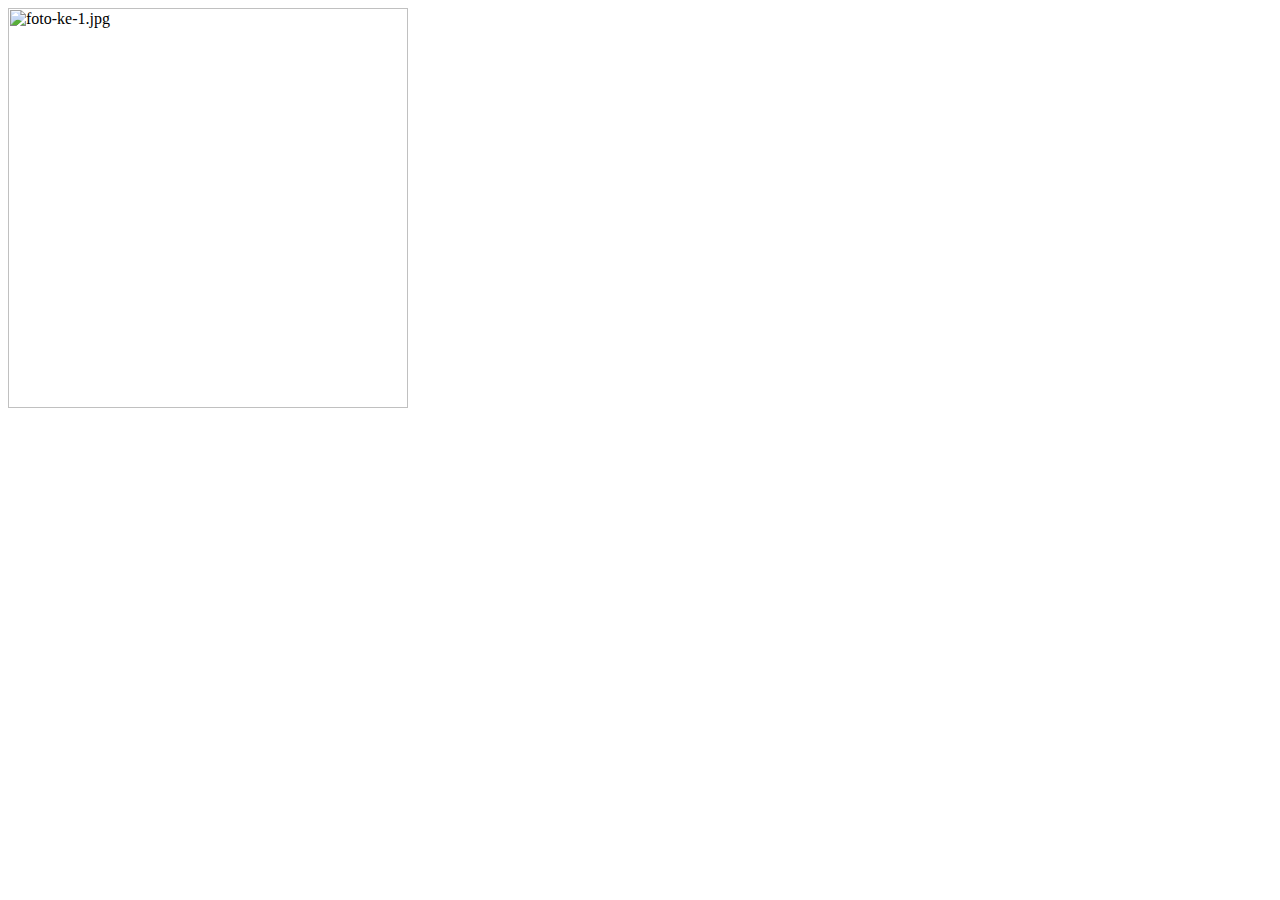
==== fotogaleri.html @ a38871fb "Add files via upload" ====
<html lang="en">
<head>
	<meta charset="UTF-8">
	<meta http-equiv="X-UA-Compatible" content="IE=edge">
	<meta name="viewport" content="width=device-width, initial-scale=1.0">
	<title>Document</title>
</head>
<body>
	<img src="https://i.piclaya.com/images/foto-ke-1.jpg" alt="foto-ke-1.jpg" style="height:400px;width:400px;"/>
</body>
</!DOCTYPE html>
<html>
<head>
	<title></title>
</head>
<body>

</body>
</html>
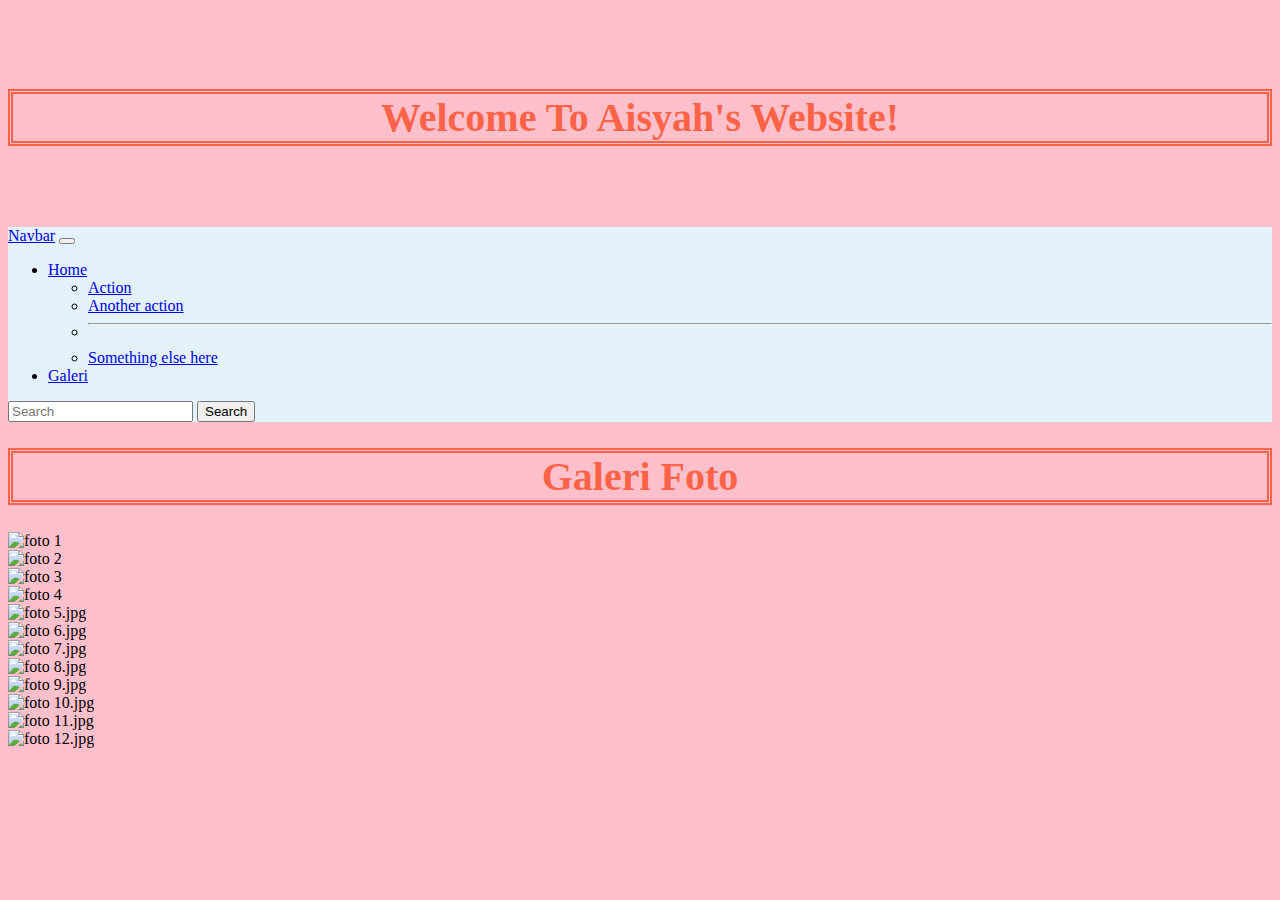
==== commit d346207b: "Add files via upload" ====
--- a/fotogaleri.html
+++ b/fotogaleri.html
@@ -1,19 +1,72 @@
-<html lang="en">
+<!DOCTYPE html>
+<html>
 <head>
-	<meta charset="UTF-8">
-	<meta http-equiv="X-UA-Compatible" content="IE=edge">
-	<meta name="viewport" content="width=device-width, initial-scale=1.0">
-	<title>Document</title>
+	<title>HTML dan CSS Pertemuan 5</title>
+	<link href="https://cdn.jsdelivr.net/npm/bootstrap@5.0.0-beta1/dist/css/bootstrap.min.css" rel="stylesheet" integrity="sha384-giJF6kkoqNQ00vy+HMDP7azOuL0xtbfIcaT9wjKHr8RbDVddVHyTfAAsrekwKmP1" crossorigin="anonymous">
+	<link rel="stylesheet" type="text/css" href="cssnih.css"
 </head>
 <body>
-	<img src="https://i.piclaya.com/images/foto-ke-1.jpg" alt="foto-ke-1.jpg" style="height:400px;width:400px;"/>
-</body>
-</!DOCTYPE html>
-<html>
-<head>
-	<title></title>
-</head>
-<body>
+<div class="container-fluid">
+	<div class="container-lg bg-succes text-white text-center">
+		<br/>
+			<br/>
+		<br/>
+			<h1>Welcome To Aisyah's Website!</h1>
+		<br/>
+			<br/>
+		<br/>
+	</div>
+</div>
+
+<div class="container-fluid">
+<nav class="navbar navbar-expand-lg navbar-light" style="background-color: #e3f2fd;">
+  <div class="container-fluid">
+    <a class="navbar-brand" href="#">Navbar</a>
+    <button class="navbar-toggler" type="button" data-bs-toggle="collapse" data-bs-target="#navbarSupportedContent" aria-controls="navbarSupportedContent" aria-expanded="false" aria-label="Toggle navigation">
+      <span class="navbar-toggler-icon"></span>
+    </button>
+    <div class="collapse navbar-collapse" id="navbarSupportedContent">
+      <ul class="navbar-nav me-auto mb-2 mb-lg-0">
+        <li class="nav-item">
+          <a class="nav-link active" aria-current="page" href="index.html">Home</a>
+        </li>
+          <ul class="dropdown-menu" aria-labelledby="navbarDropdown">
+            <li><a class="dropdown-item" href="#">Action</a></li>
+            <li><a class="dropdown-item" href="#">Another action</a></li>
+            <li><hr class="dropdown-divider"></li>
+            <li><a class="dropdown-item" href="#">Something else here</a></li>
+          </ul>
+        </li>
+        <li class="nav-item">
+            <a class="nav-link" href="fotogaleri.html">Galeri</a>
+        </li>
+      </ul>
+      <form class="d-flex">
+        <input class="form-control me-2" type="search" placeholder="Search" aria-label="Search">
+        <button class="btn btn-outline-success" type="submit">Search</button>
+        </form>
+      </div>
+    </div>
+</nav>
+</div>
+<h1> Galeri Foto</h1>
+<div class="row">
+  <div class="col"><img src="foto 1.jpg" alt="foto 1" class="img-thumbnail"></div>
+  <div class="col"><img src="foto 2.jpg" alt="foto 2" class="img-thumbnail"></div>
+  <div class="col"><img src="foto 3.jpg" alt="foto 3" class="img-thumbnail"></div>
+  <div class="col"><img src="foto 4.jpg" alt="foto 4" class="img-thumbnail"></div>
+</div>
+<div class="row">
+  <div class="col"><img src="foto 5.jpg" alt="foto 5.jpg" class="img-thumbnail"></div>
+  <div class="col"><img src="foto 6.jpg" alt="foto 6.jpg" class="img-thumbnail"></div>
+  <div class="col"><img src="foto 7.jpg" alt="foto 7.jpg" class="img-thumbnail"></div>
+  <div class="col"><img src="foto 8.jpg" alt="foto 8.jpg" class="img-thumbnail"></div>
+</div>
+<div class="row">
+  <div class="col"><img src="foto 9.jpg" alt="foto 9.jpg" class="img-thumbnail"></div>
+  <div class="col"><img src="foto 10.jpg" alt="foto 10.jpg" class="img-thumbnail"></div>
+  <div class="col"><img src="foto 11.jpg" alt="foto 11.jpg" class="img-thumbnail"></div>
+  <div class="col"><img src="foto 12.jpg" alt="foto 12.jpg" class="img-thumbnail"></div>
+</div>
 
 </body>
-</html>--- a/cssnih.css
+++ b/cssnih.css
@@ -0,0 +1,29 @@
+/* CSS Document */
+body{
+		background-color: pink
+}
+h1{
+		color: tomato;
+		font-size: 40px;
+		text-align: center;
+		border-style: double;
+		border-width: thick;
+}
+h3{
+		color: slateblue;
+		font-size: 25PX;
+		text-align: center;
+		border-style: solid;
+		border-width: 1px;
+}
+		table{	color: purple;
+}
+table, th, td{
+  		border: 1px solid orange;
+}
+p.one{
+		color: purple;
+		font-size: 18px;
+		border-style: dotted;
+		border-width: 5px;
+}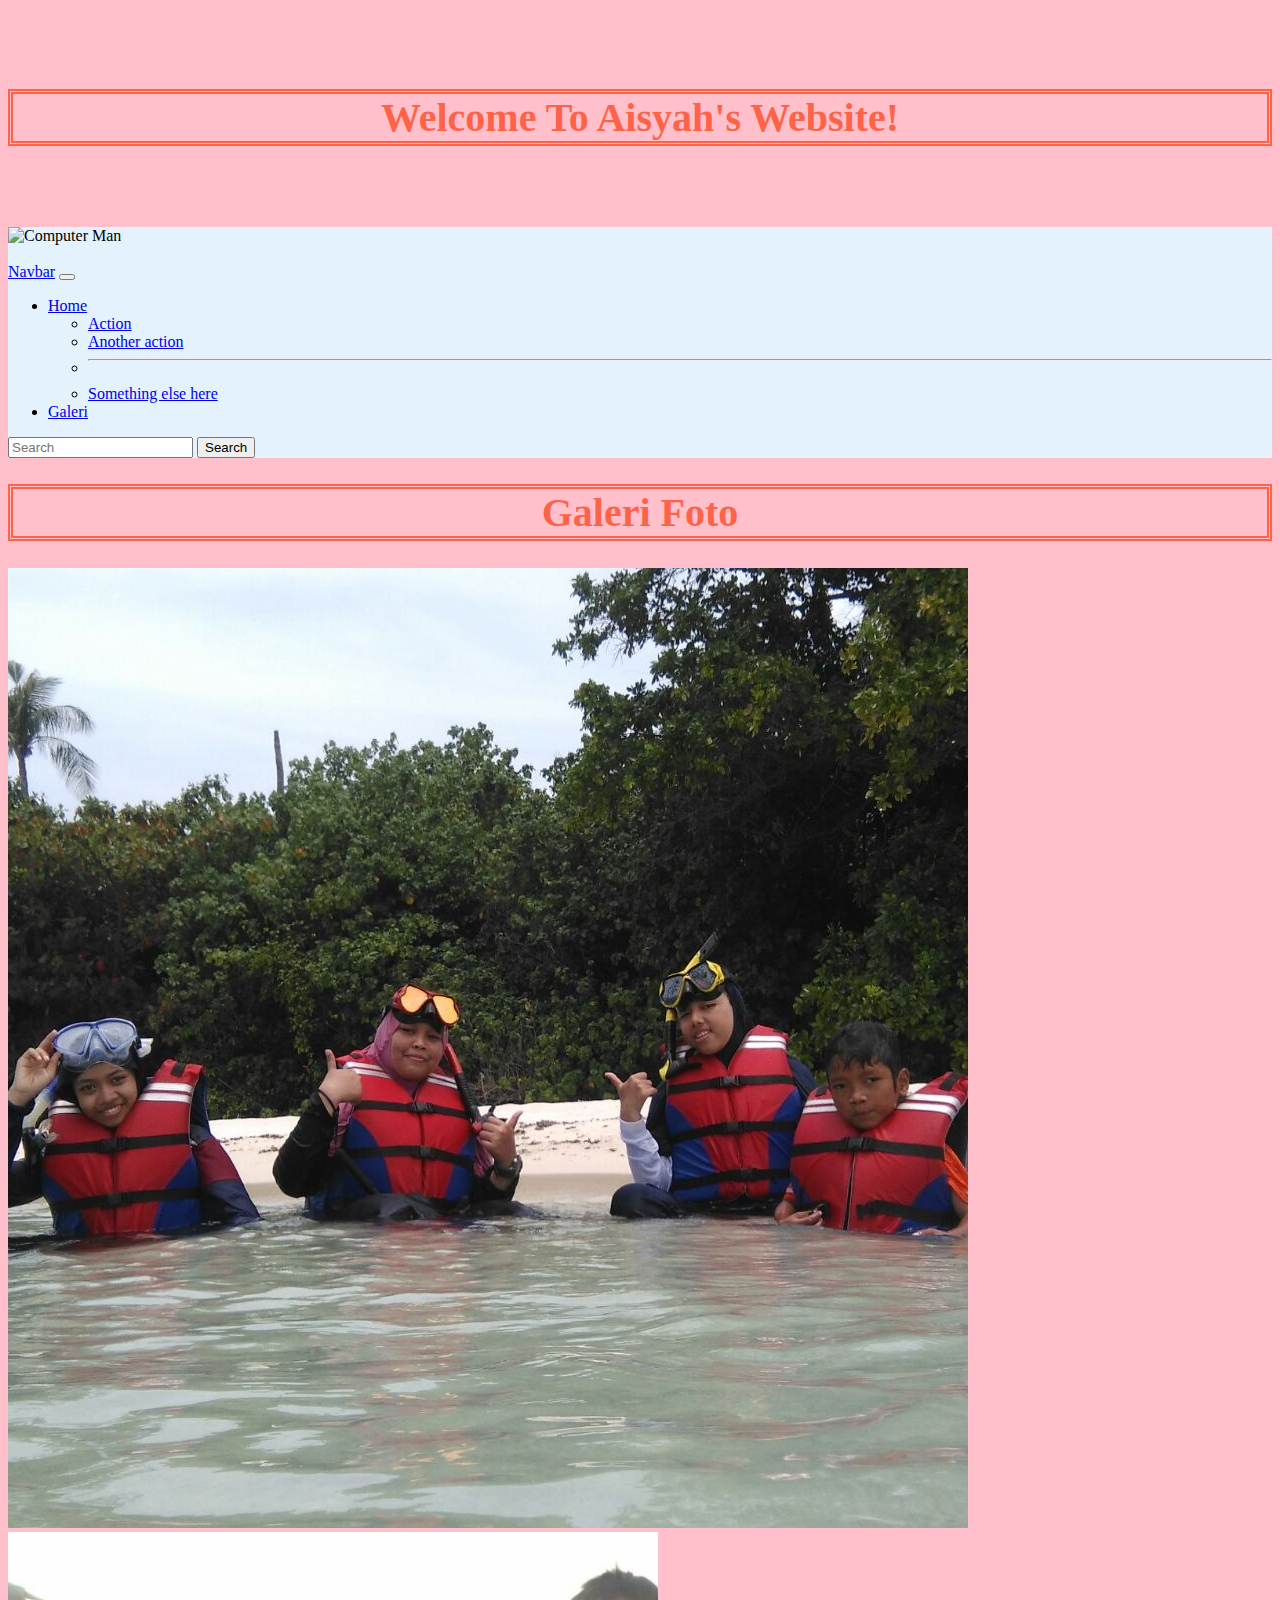
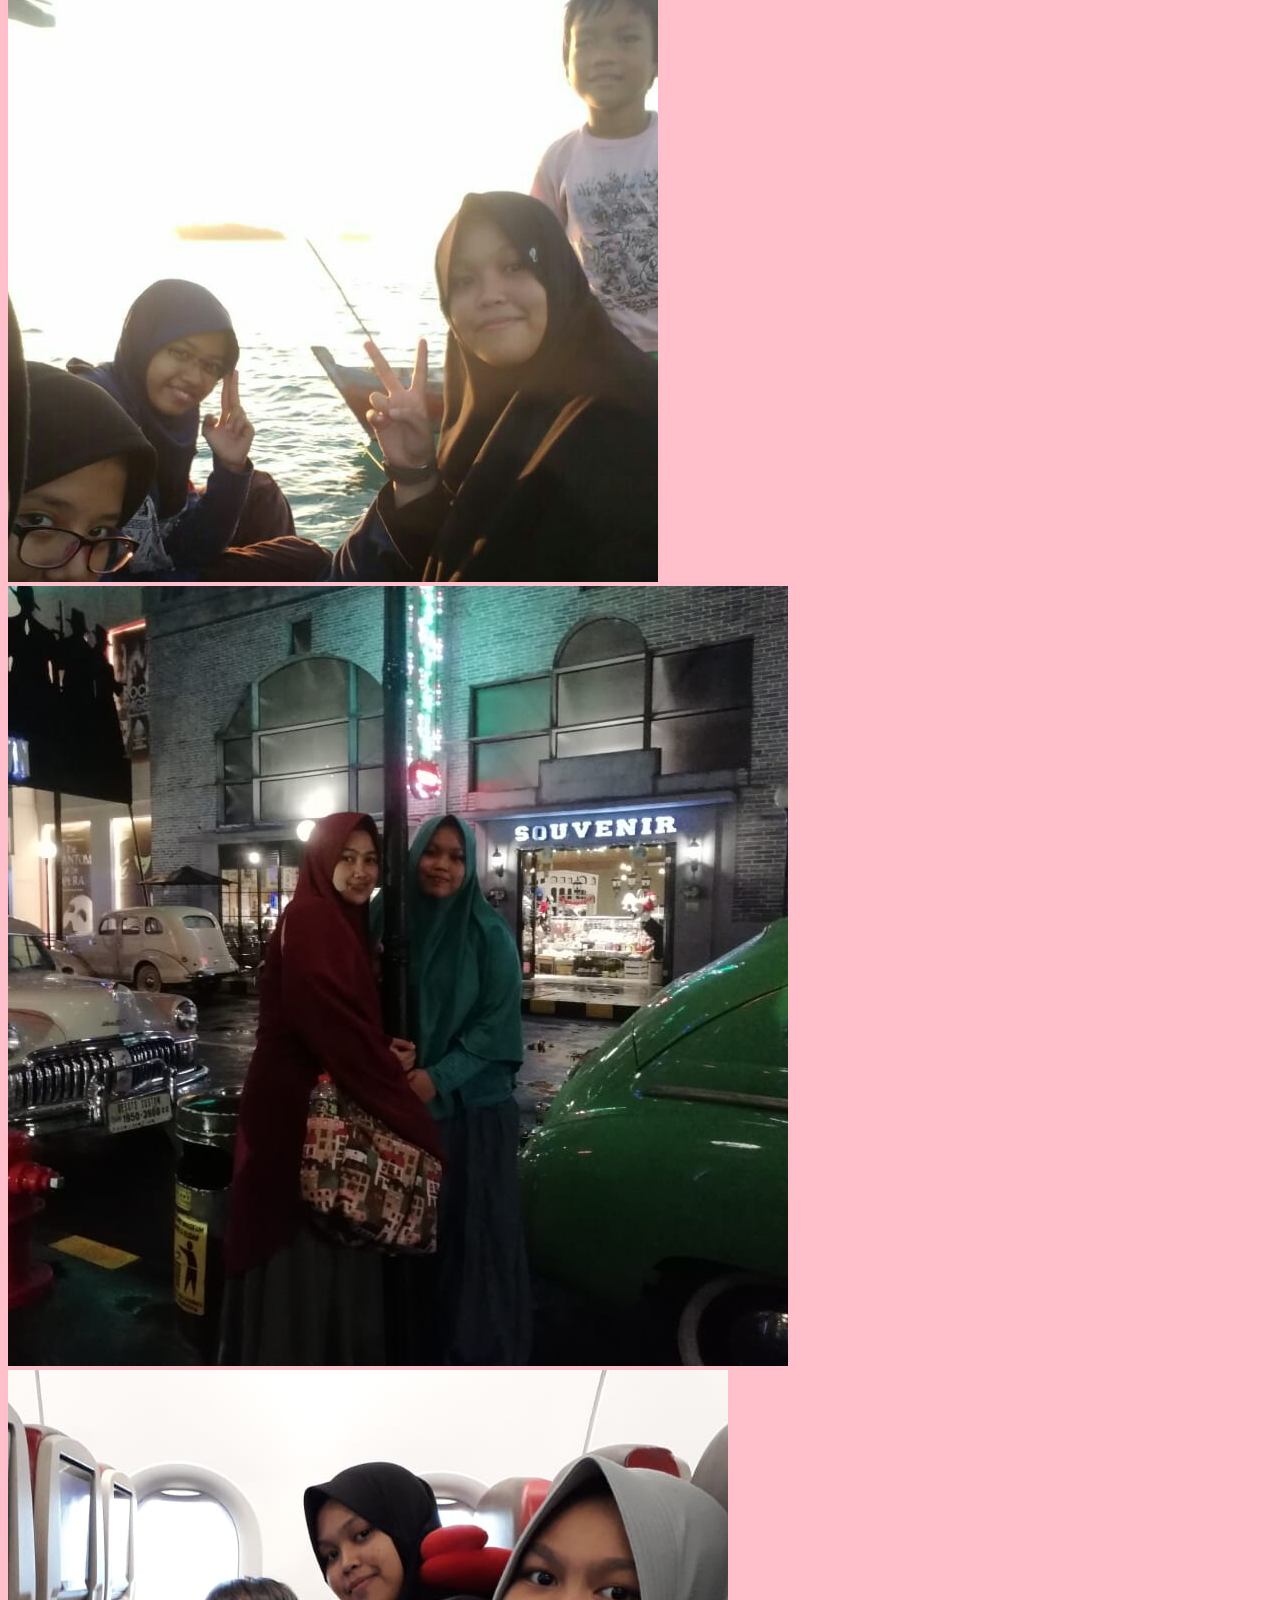
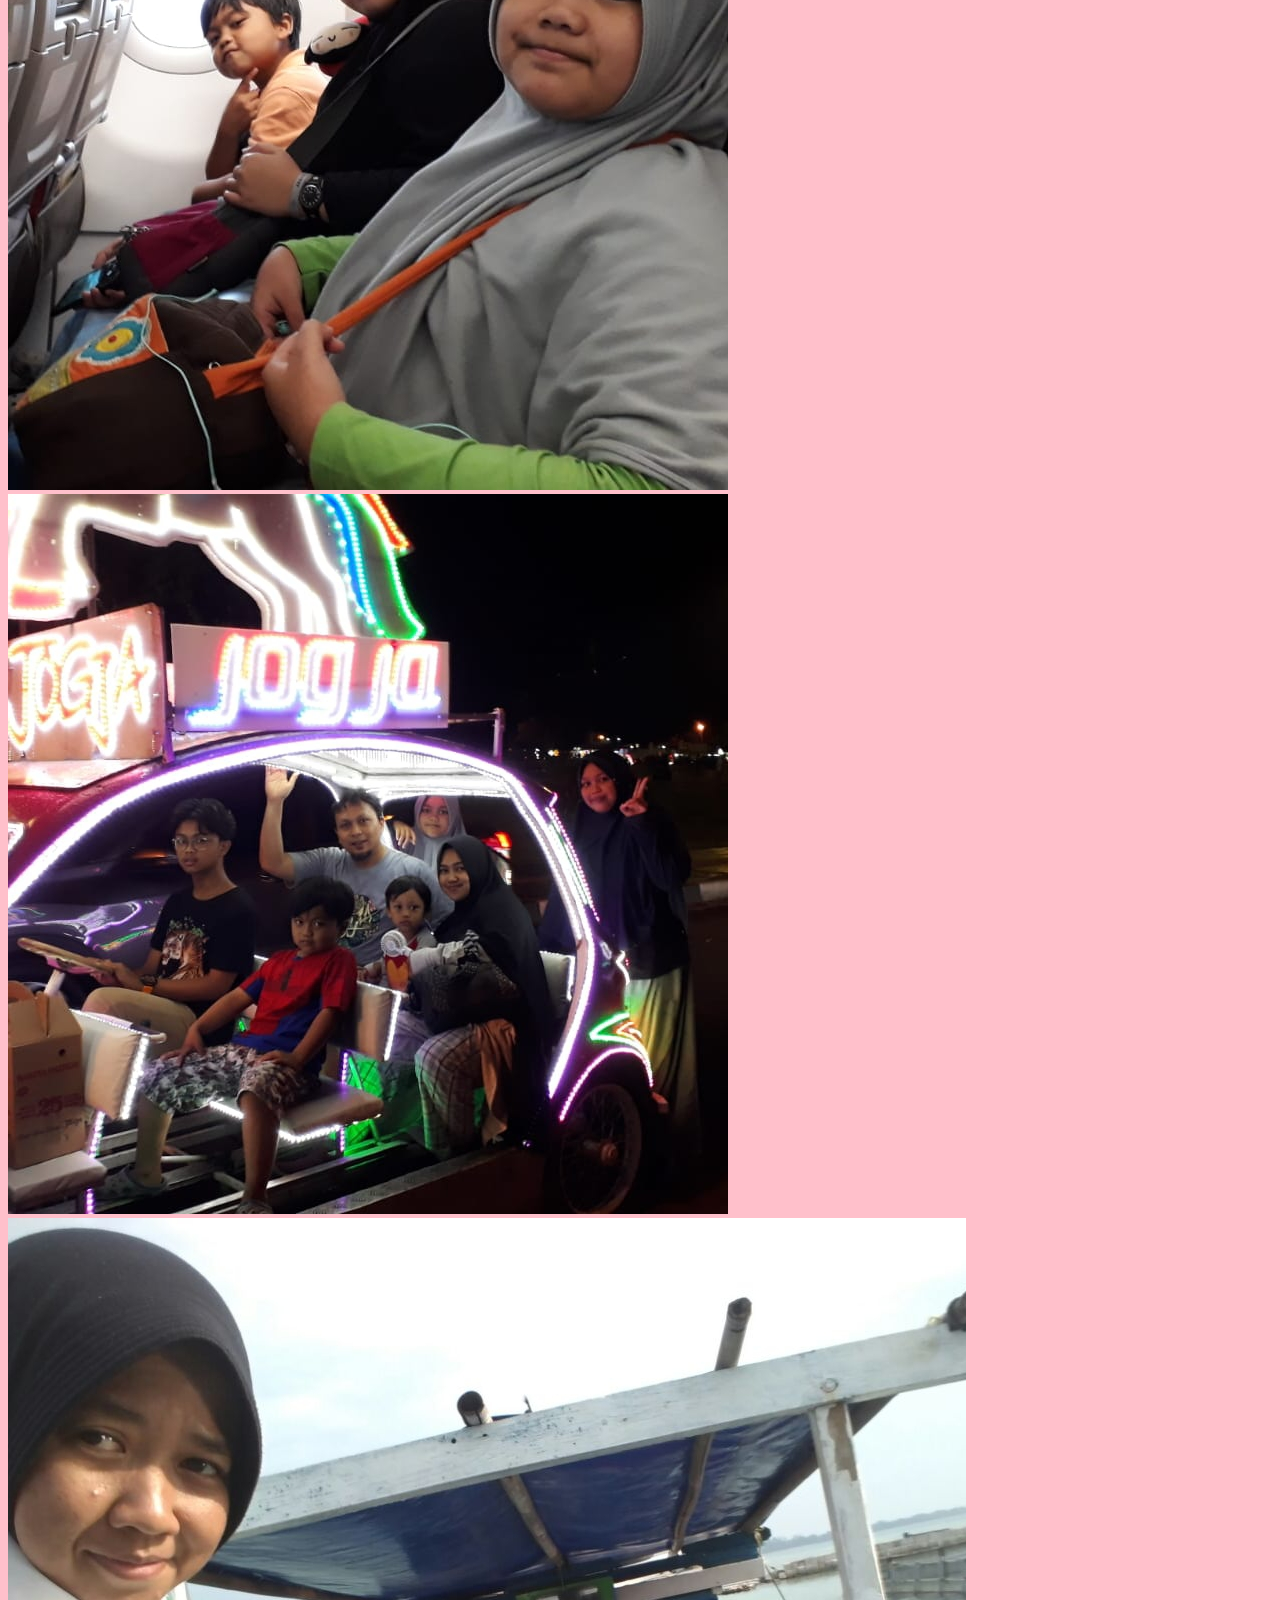
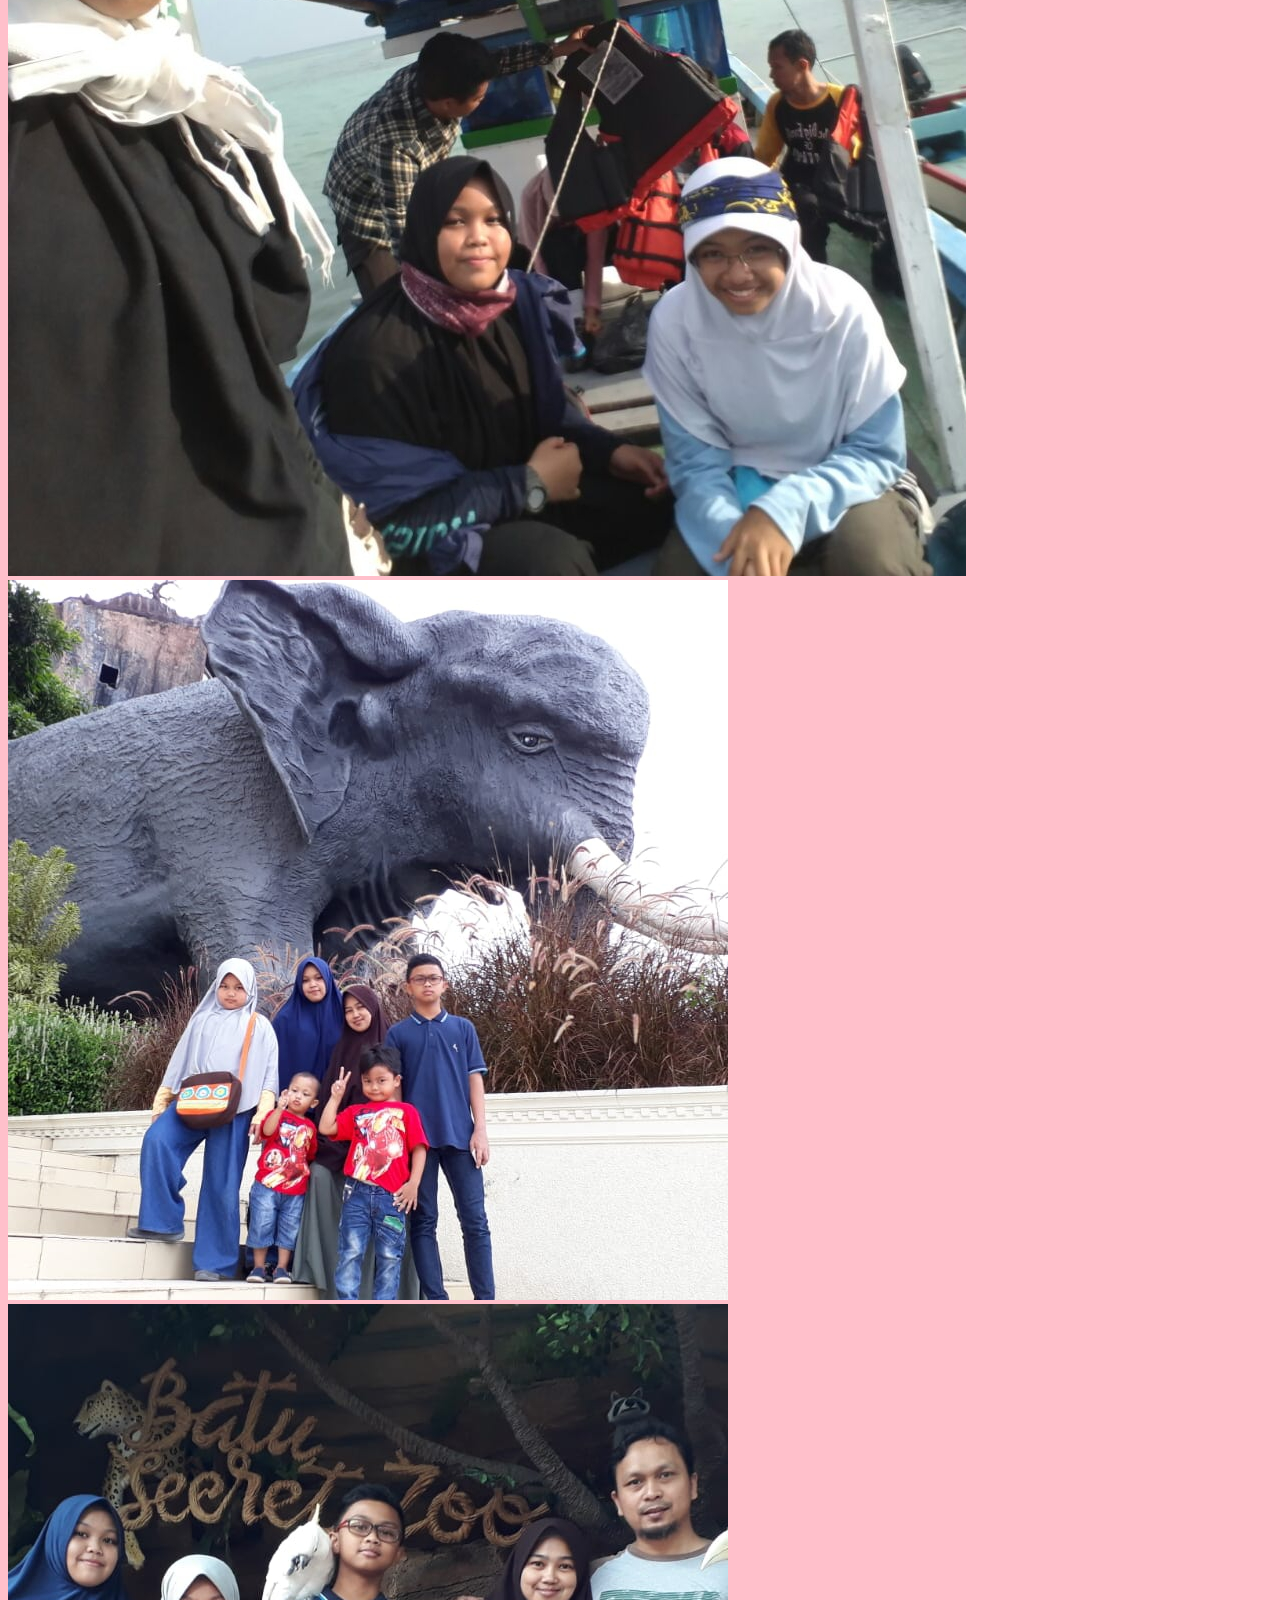
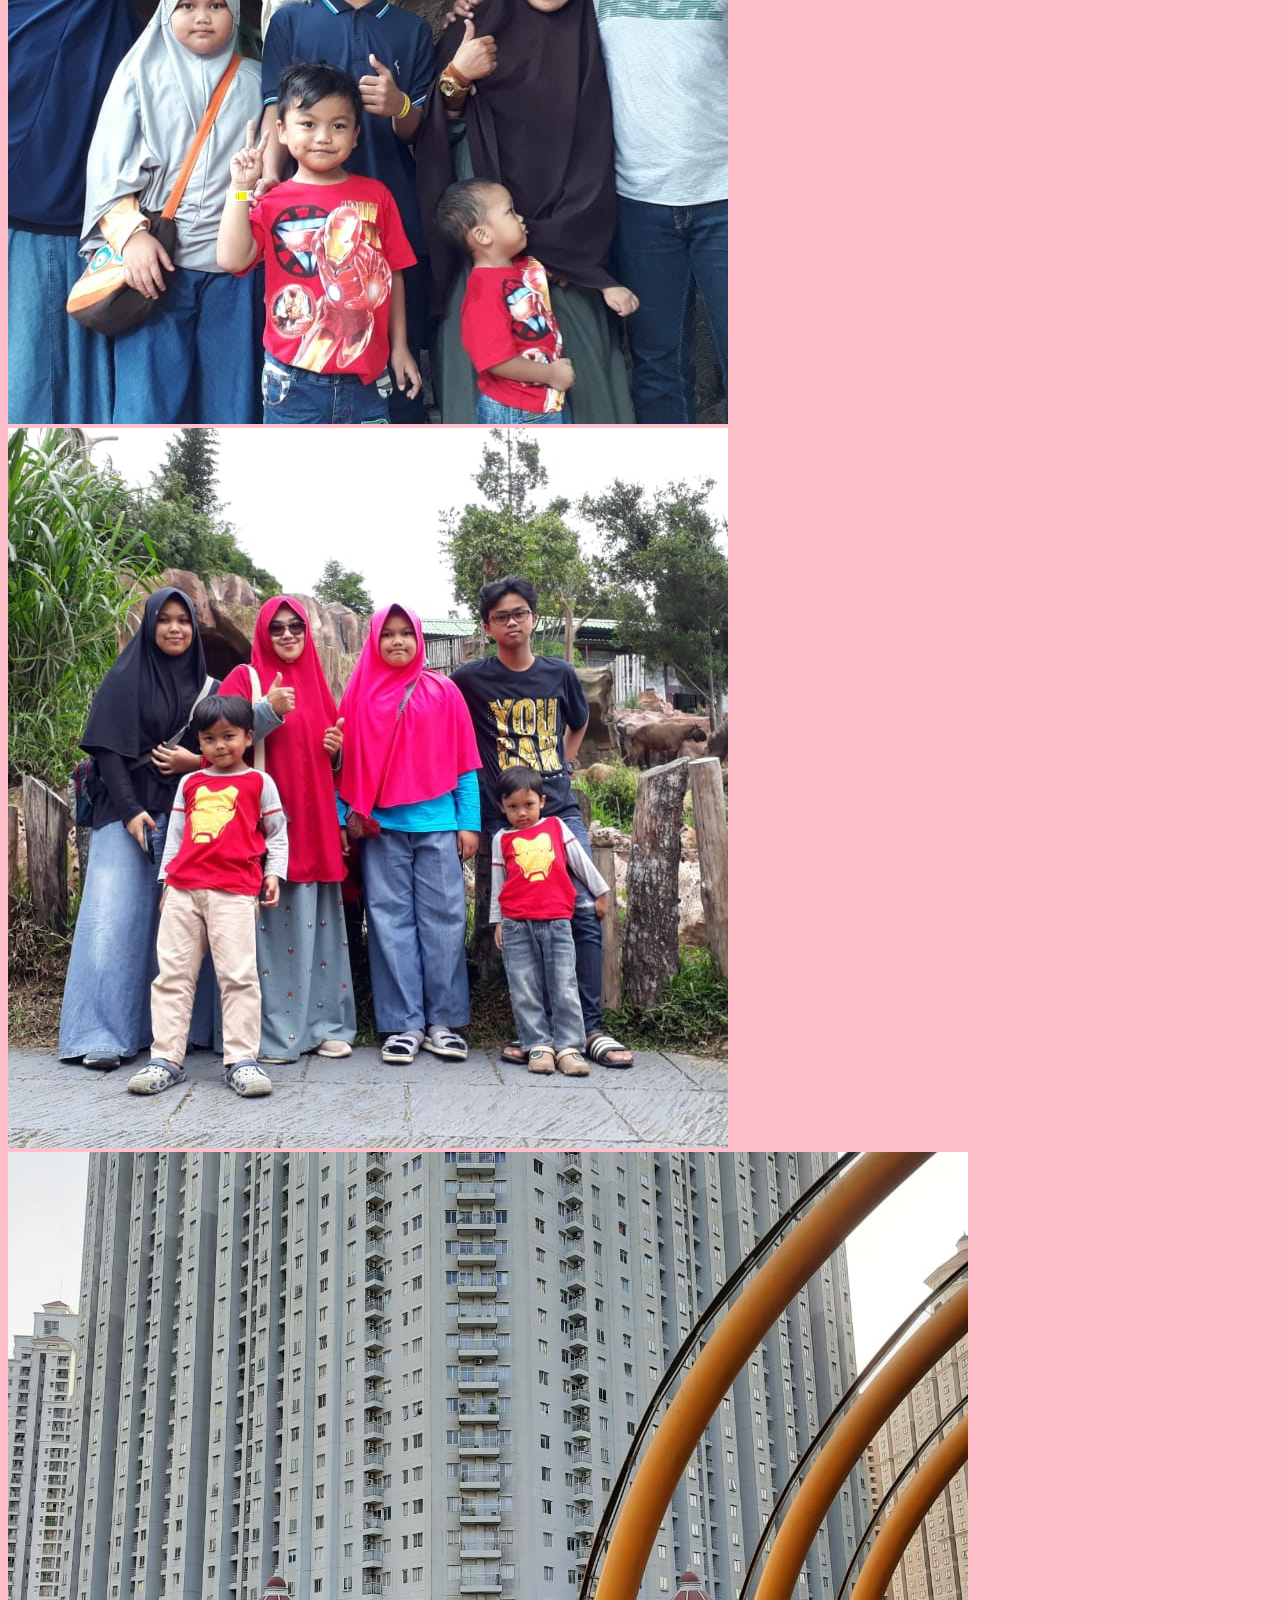
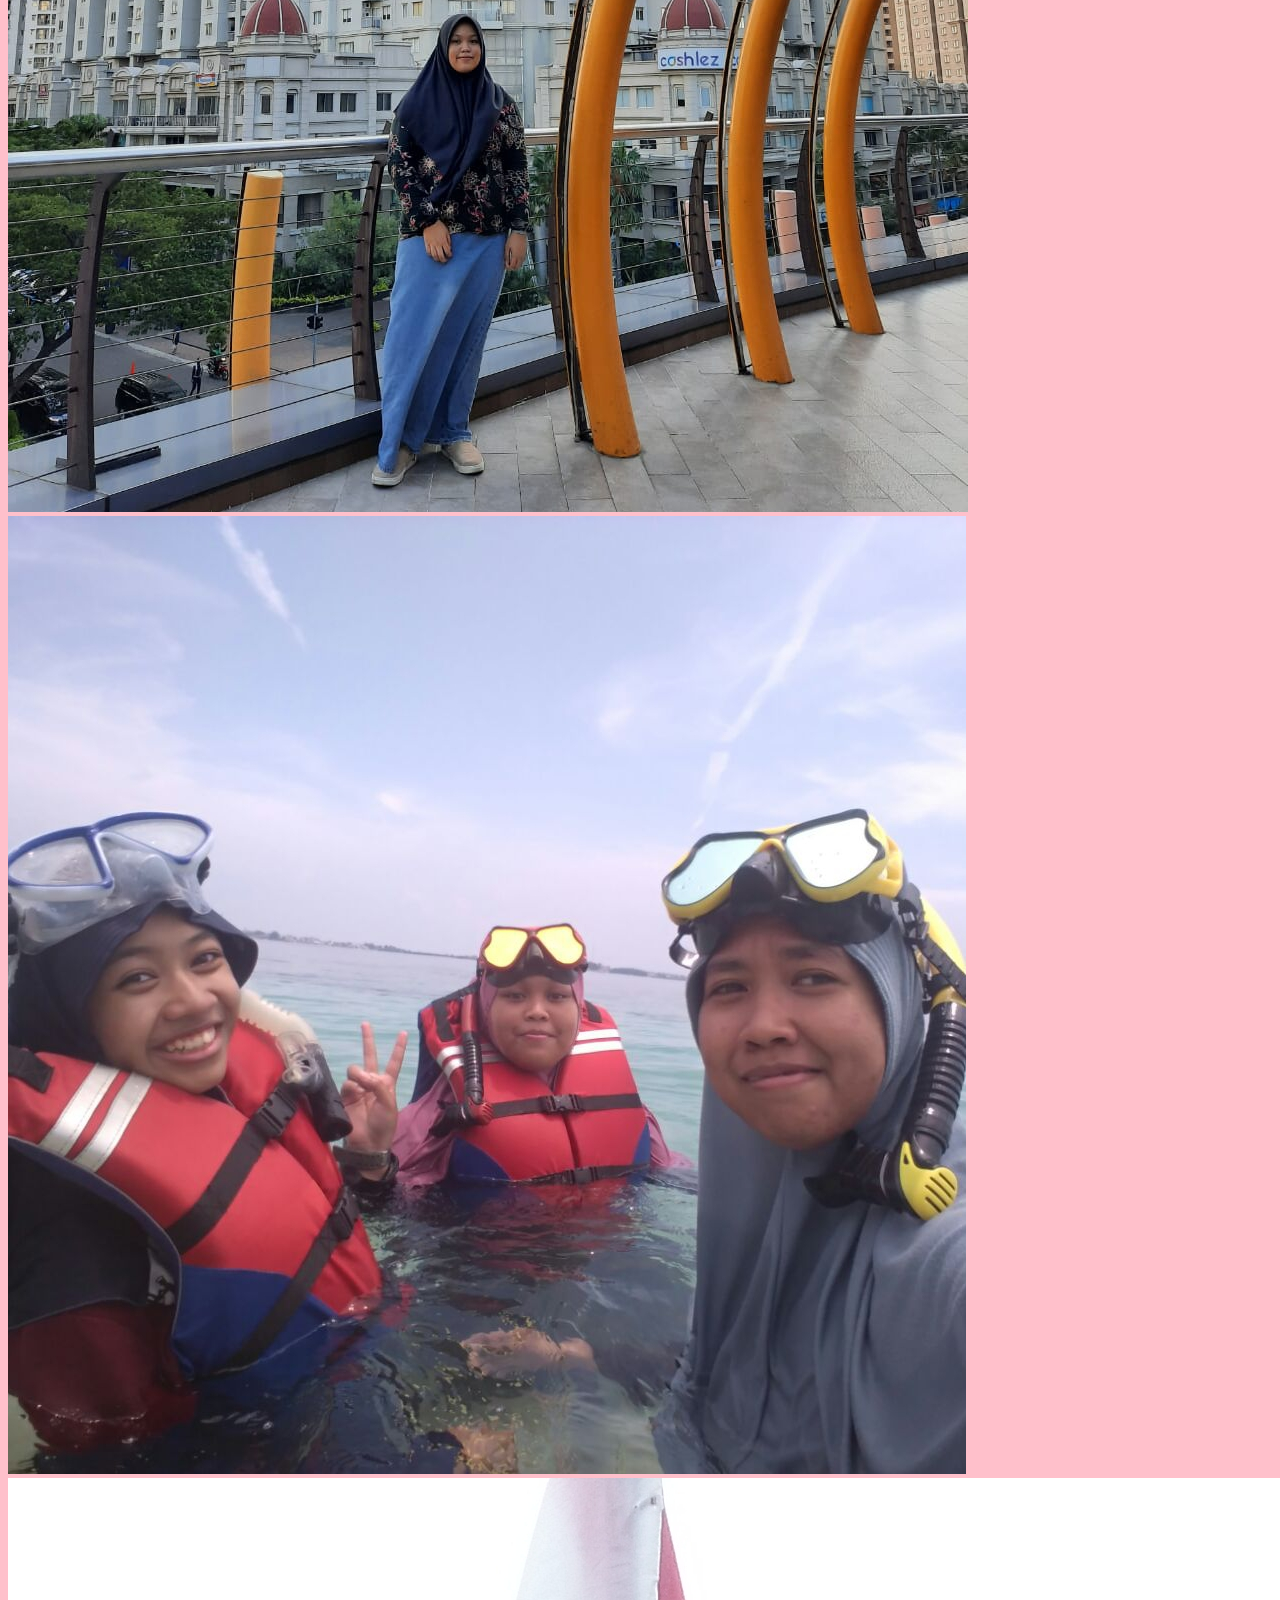
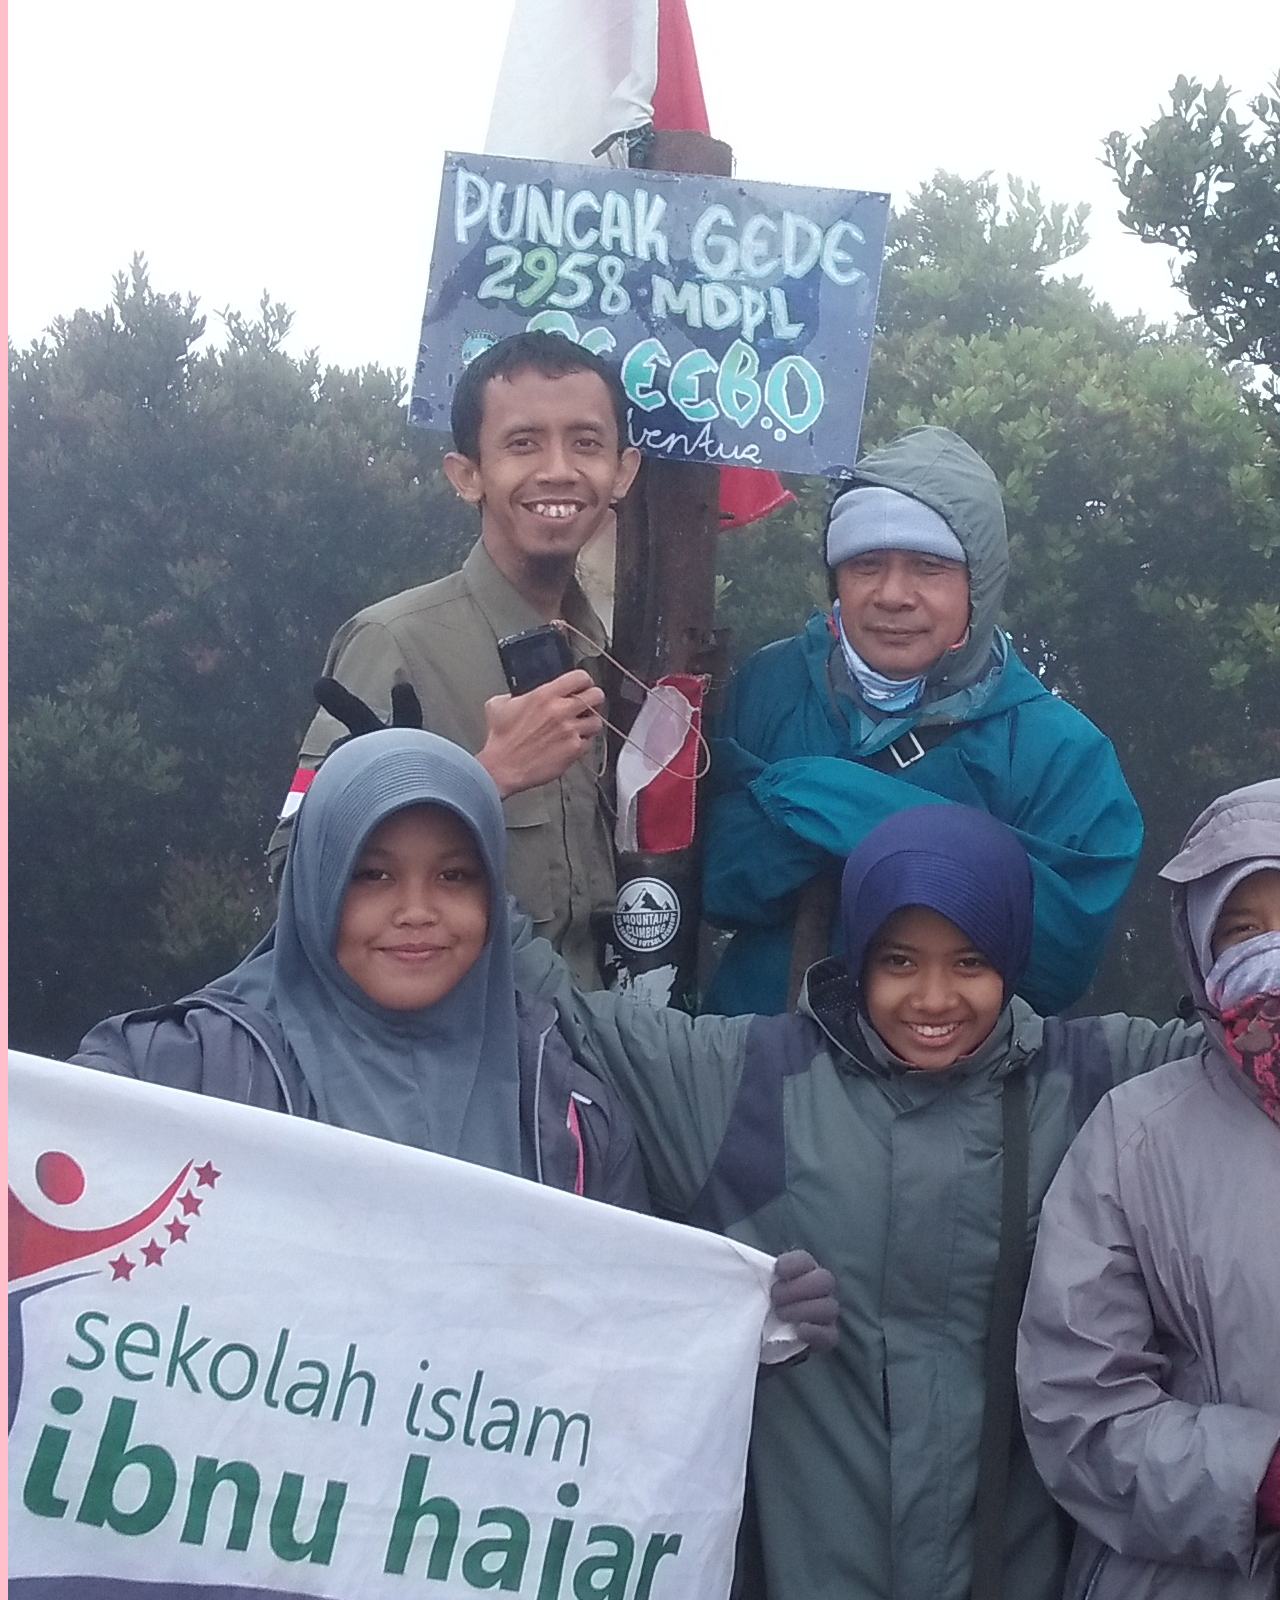
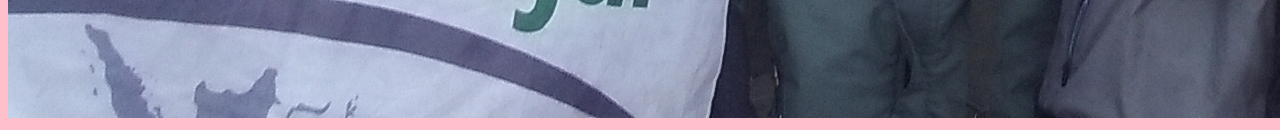
==== commit f3ed2a6f: "Update fotogaleri.html" ====
--- a/fotogaleri.html
+++ b/fotogaleri.html
@@ -20,6 +20,11 @@
 
 <div class="container-fluid">
 <nav class="navbar navbar-expand-lg navbar-light" style="background-color: #e3f2fd;">
+	 <div class="container-lg">
+<div class="container-lg bg-light">
+<img src="gif.gif" alt="Computer Man" style="width:48px;height:48px;">
+<br>
+<br>
   <div class="container-fluid">
     <a class="navbar-brand" href="#">Navbar</a>
     <button class="navbar-toggler" type="button" data-bs-toggle="collapse" data-bs-target="#navbarSupportedContent" aria-controls="navbarSupportedContent" aria-expanded="false" aria-label="Toggle navigation">
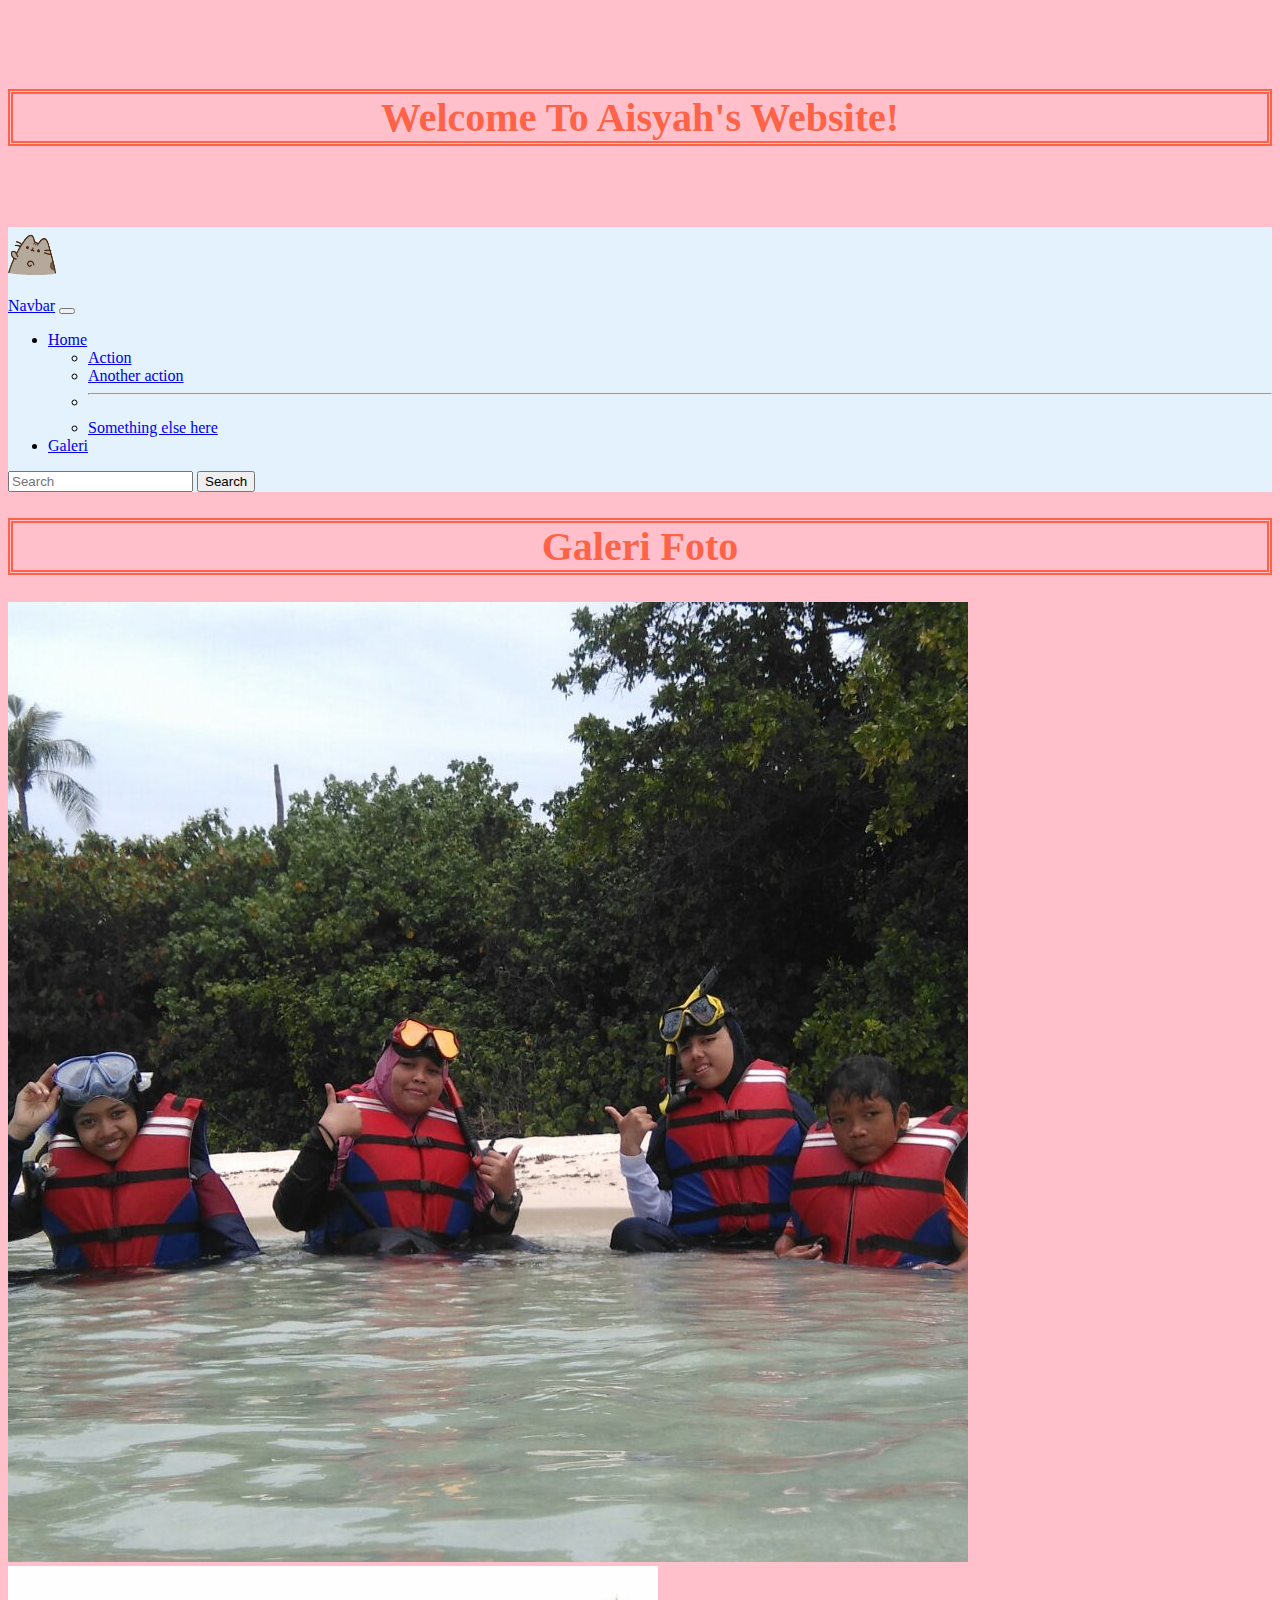
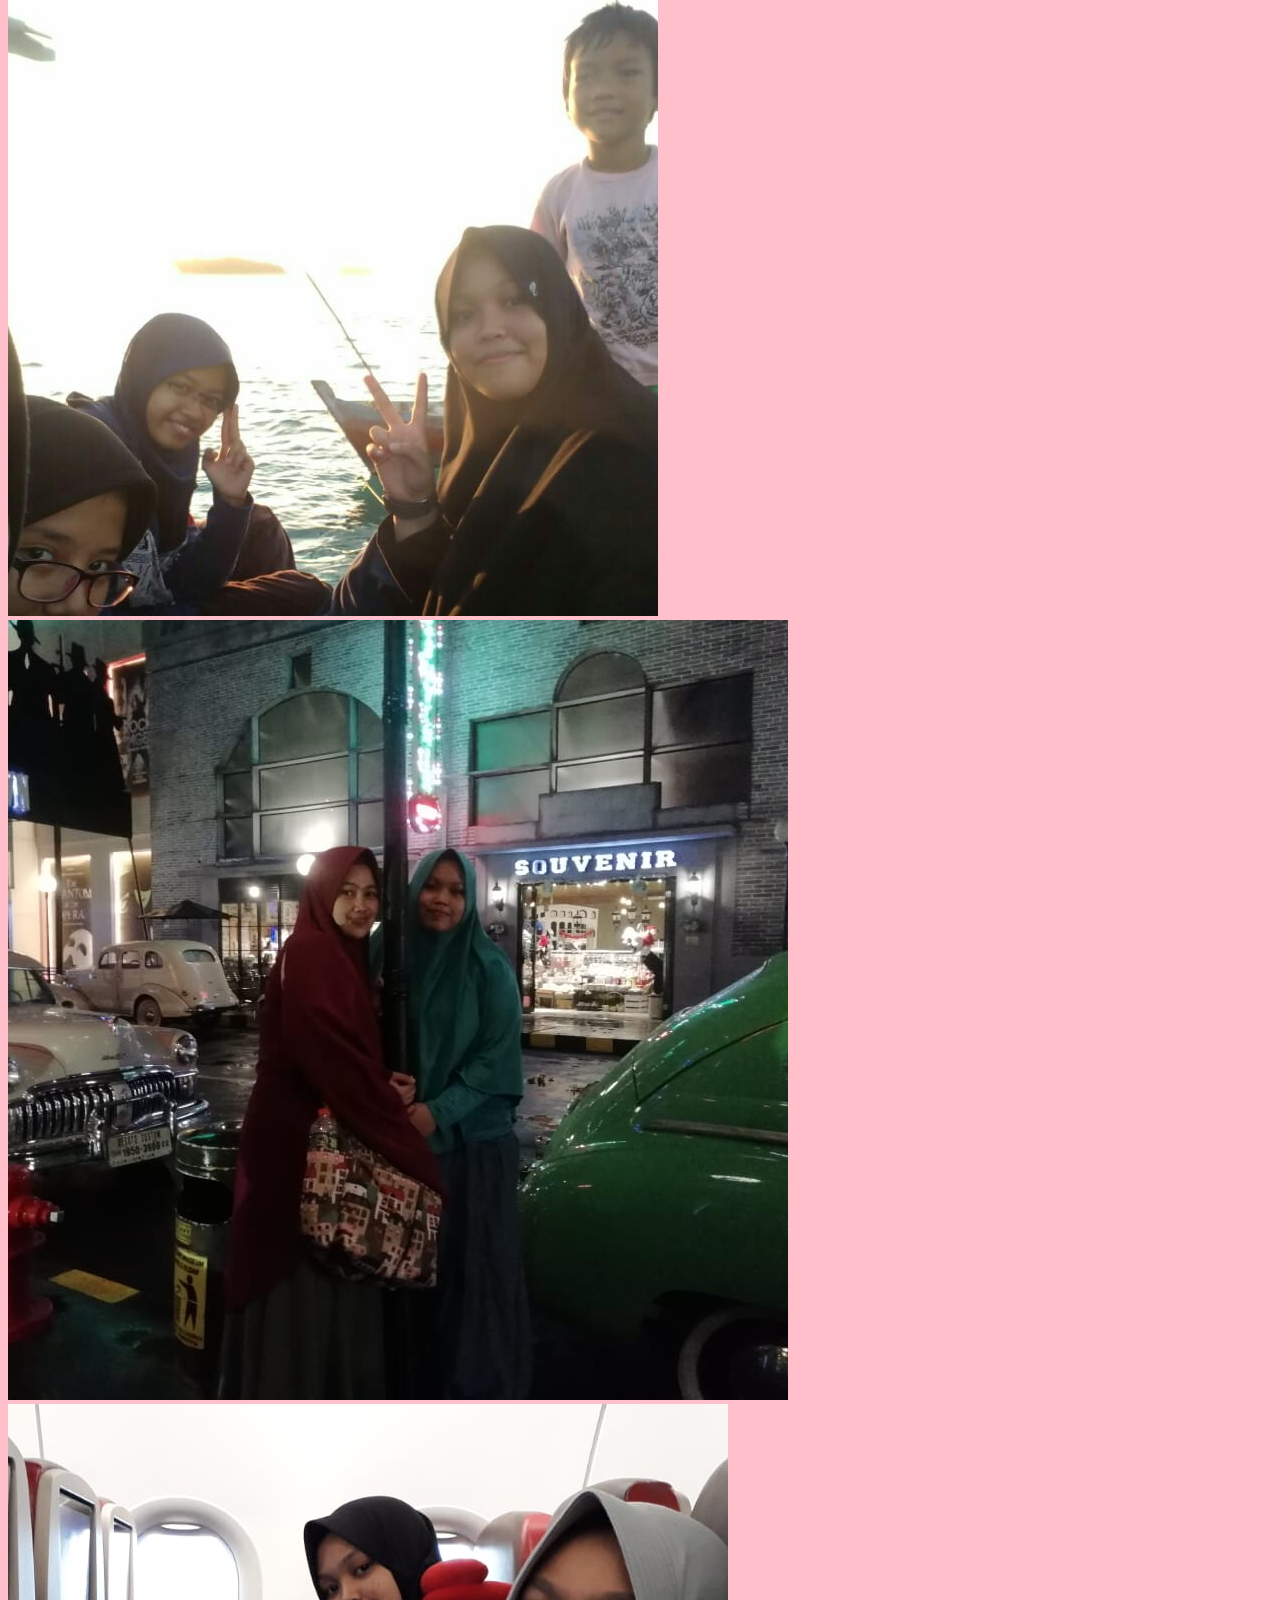
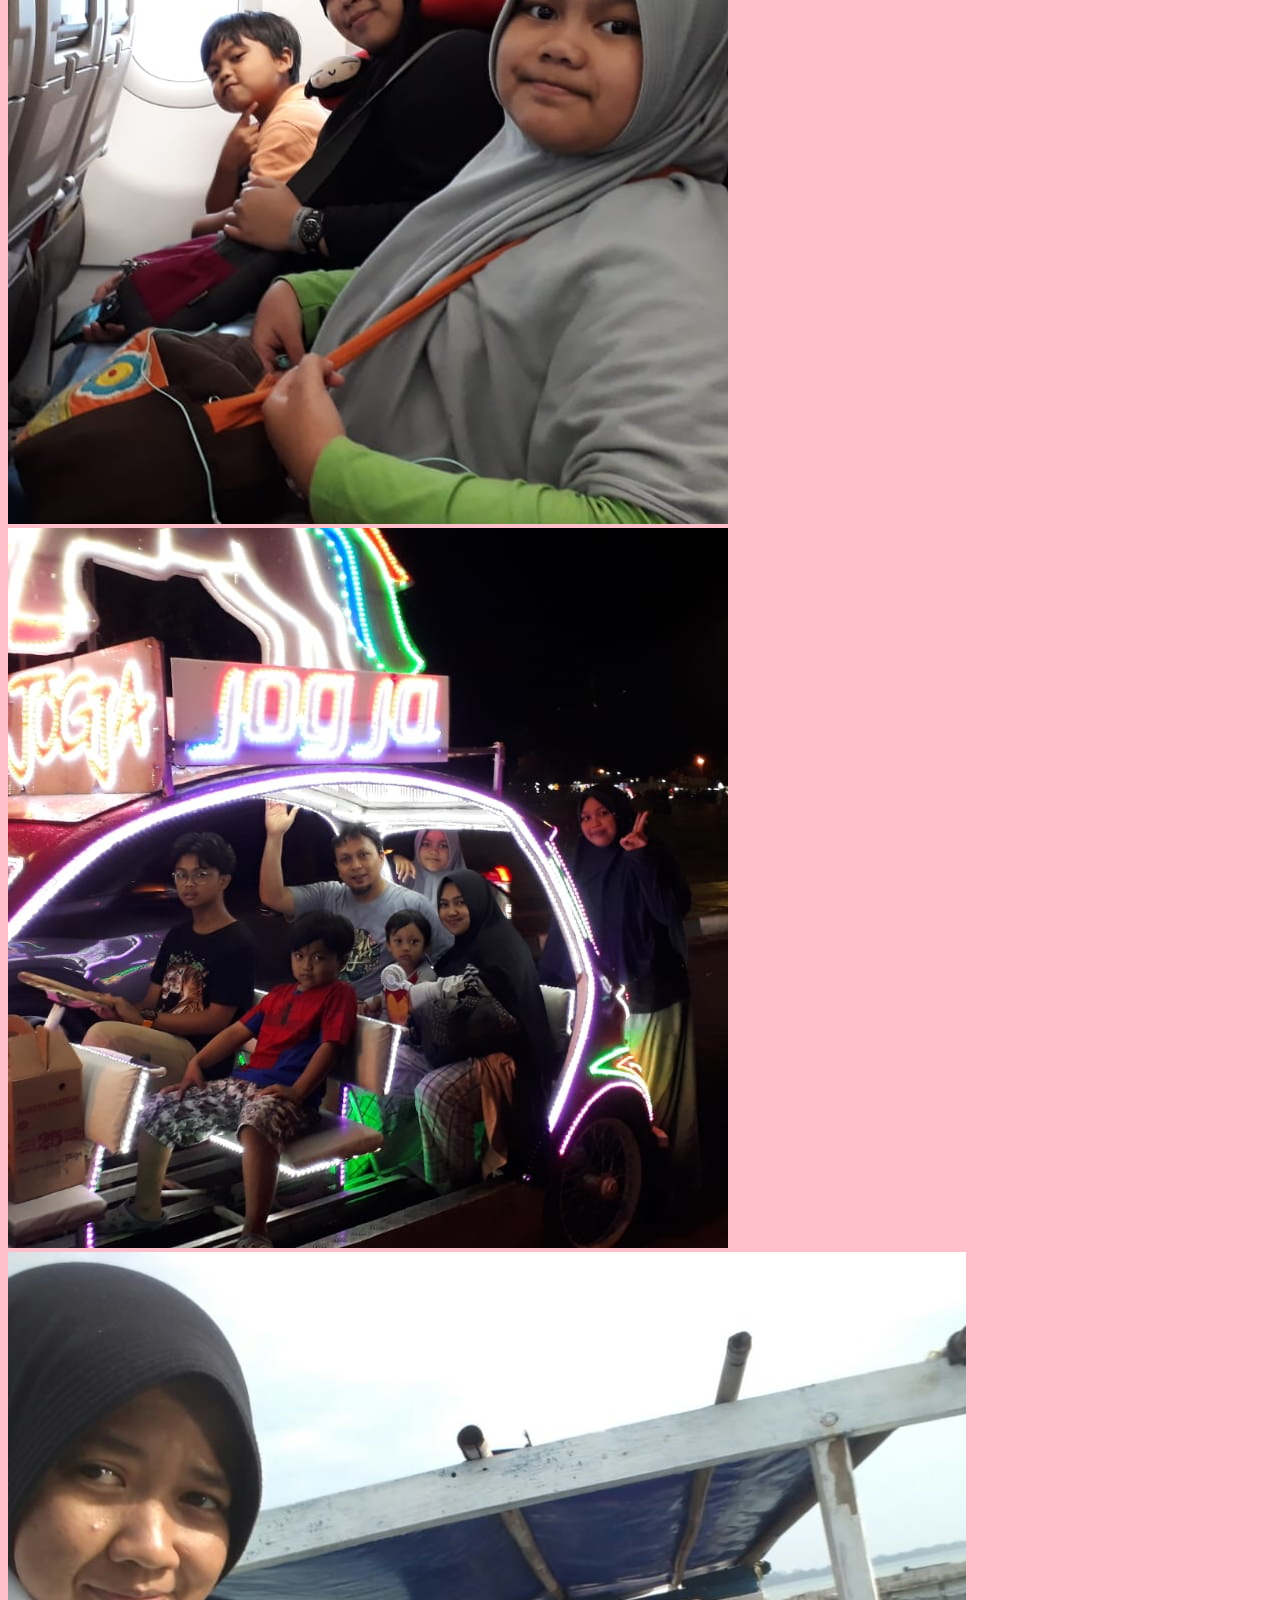
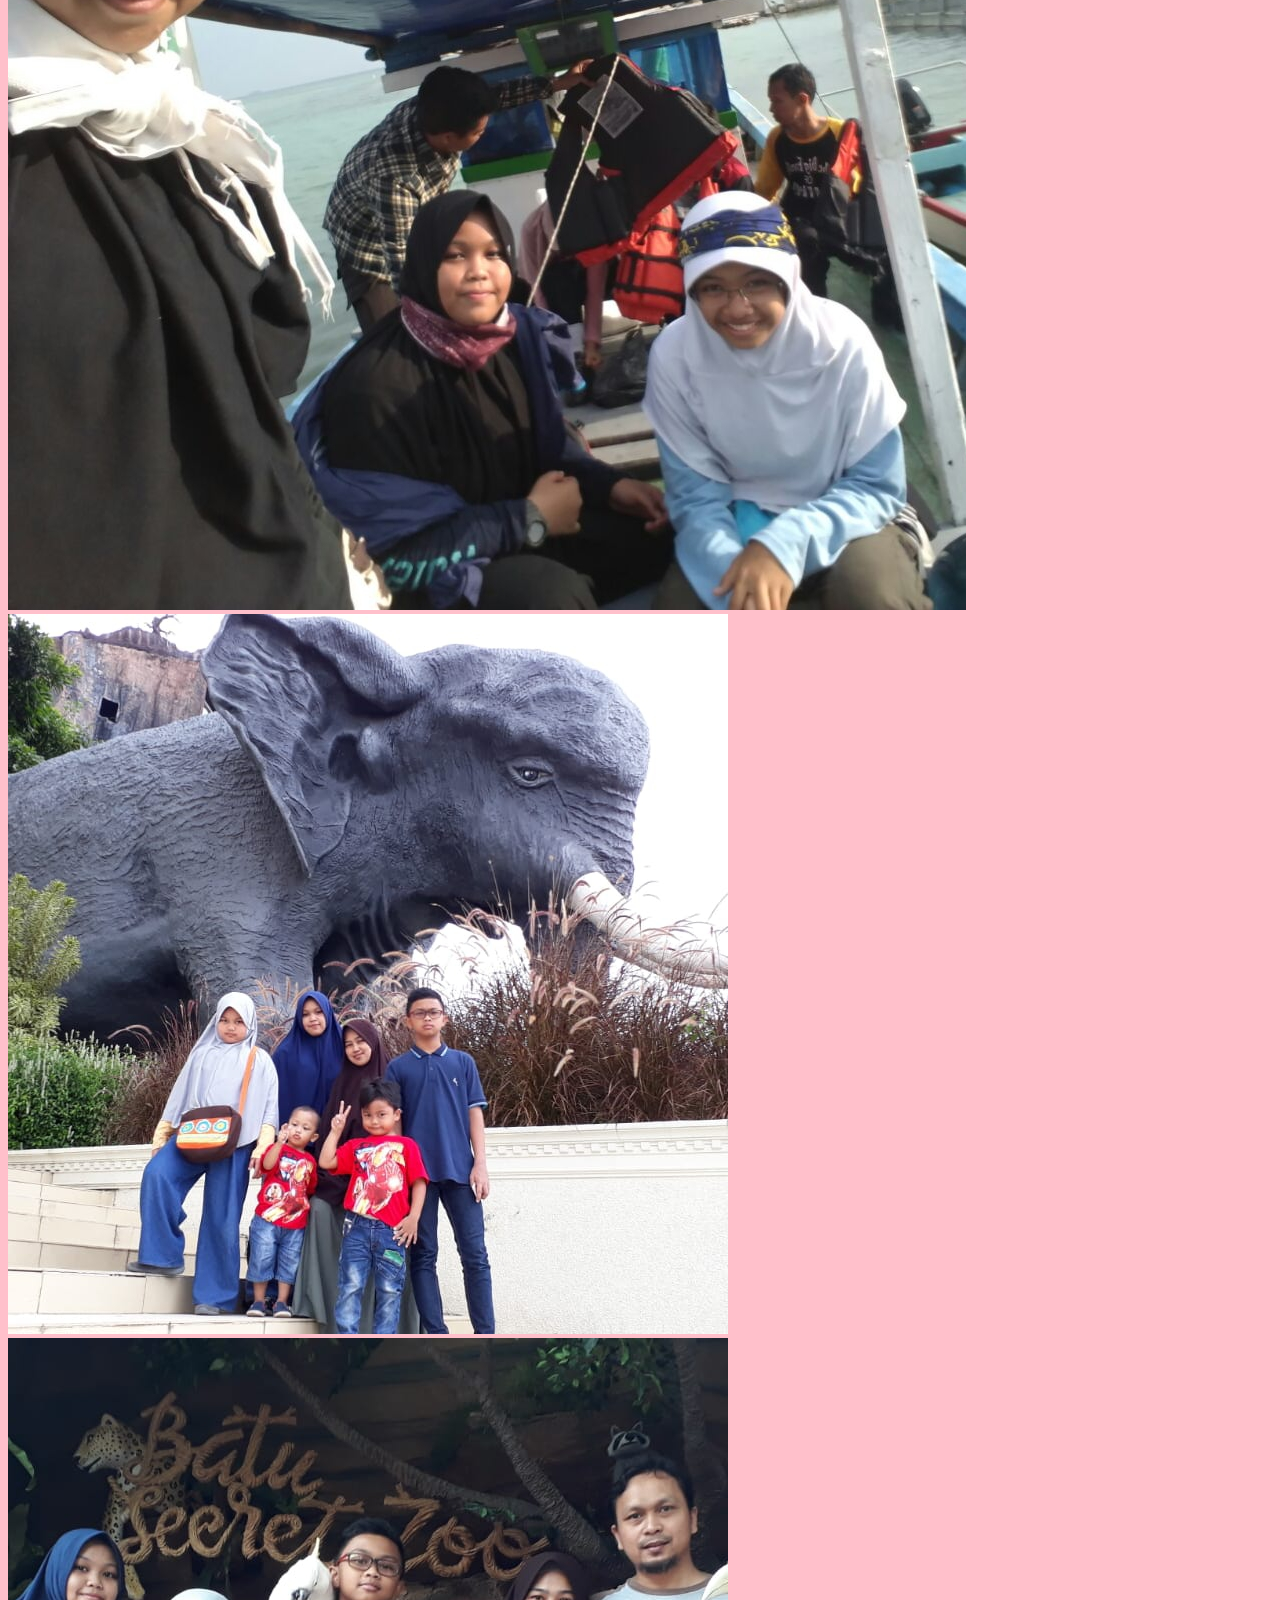
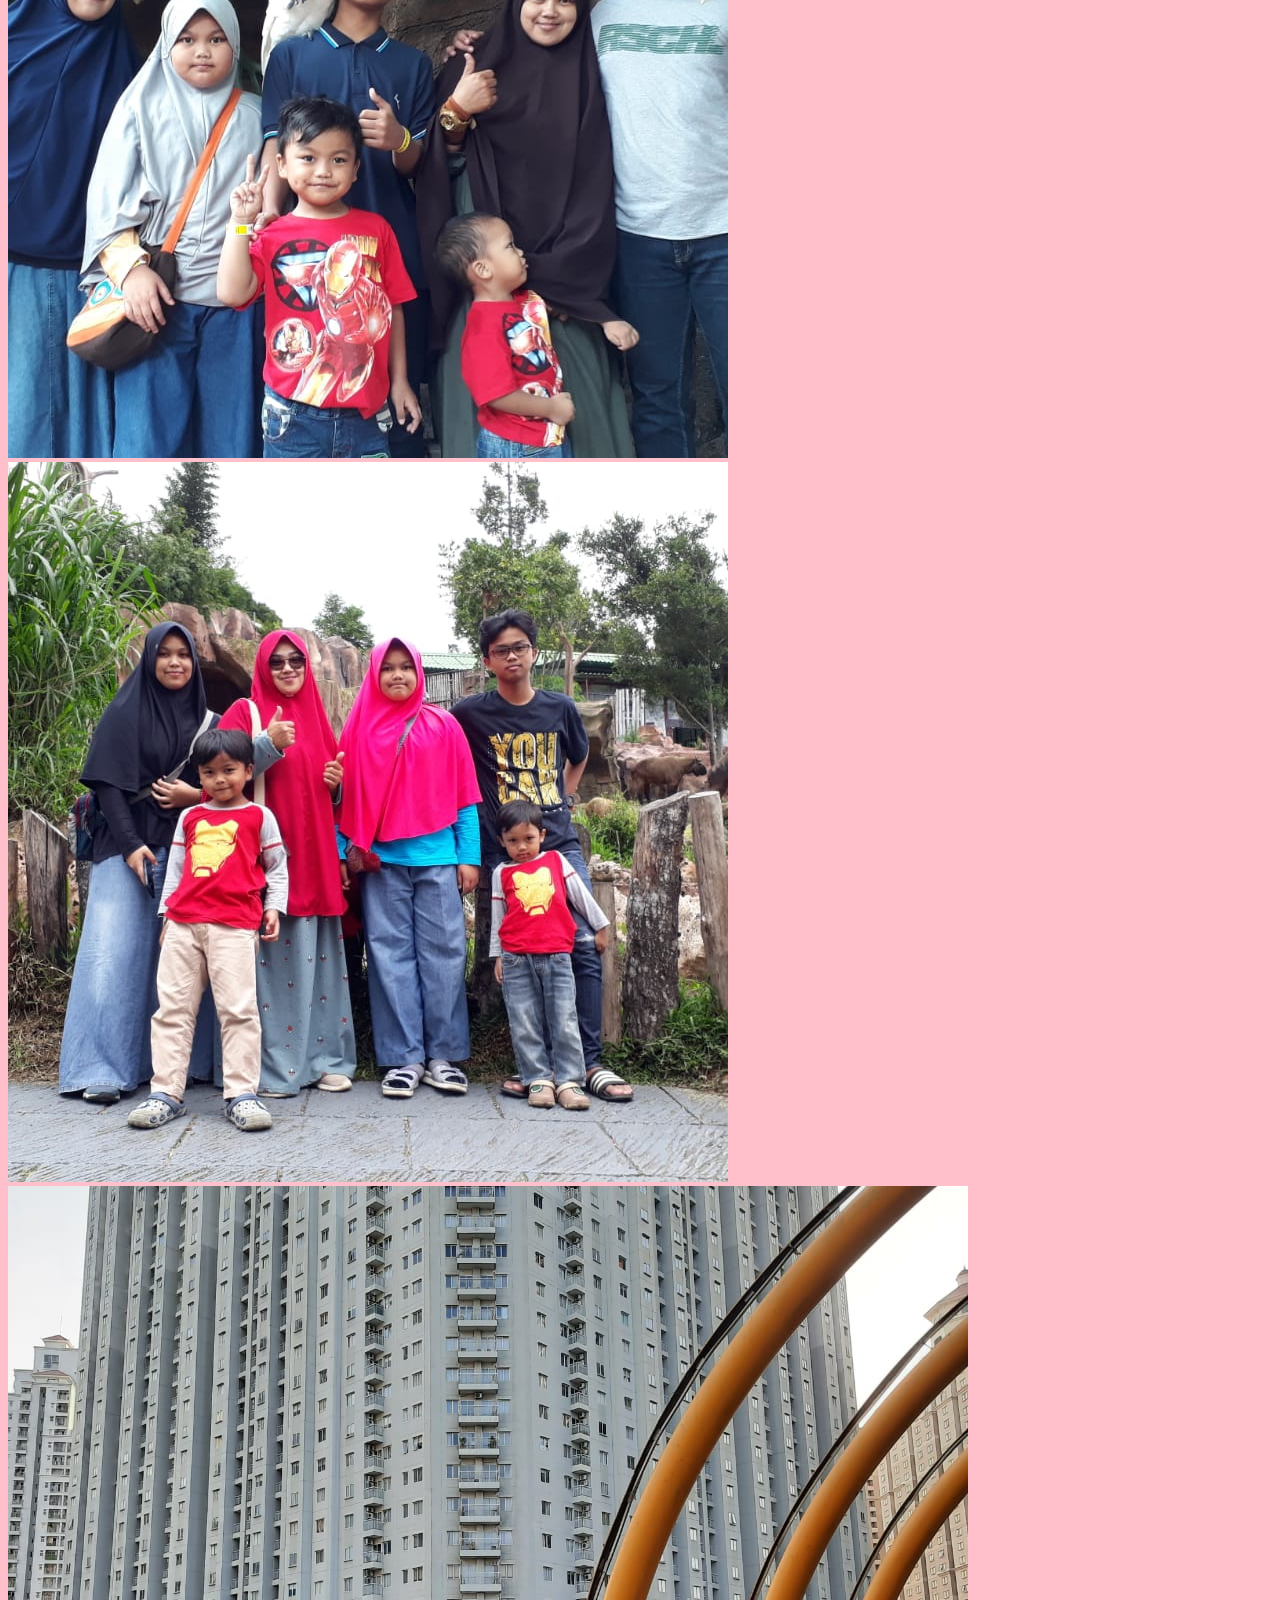
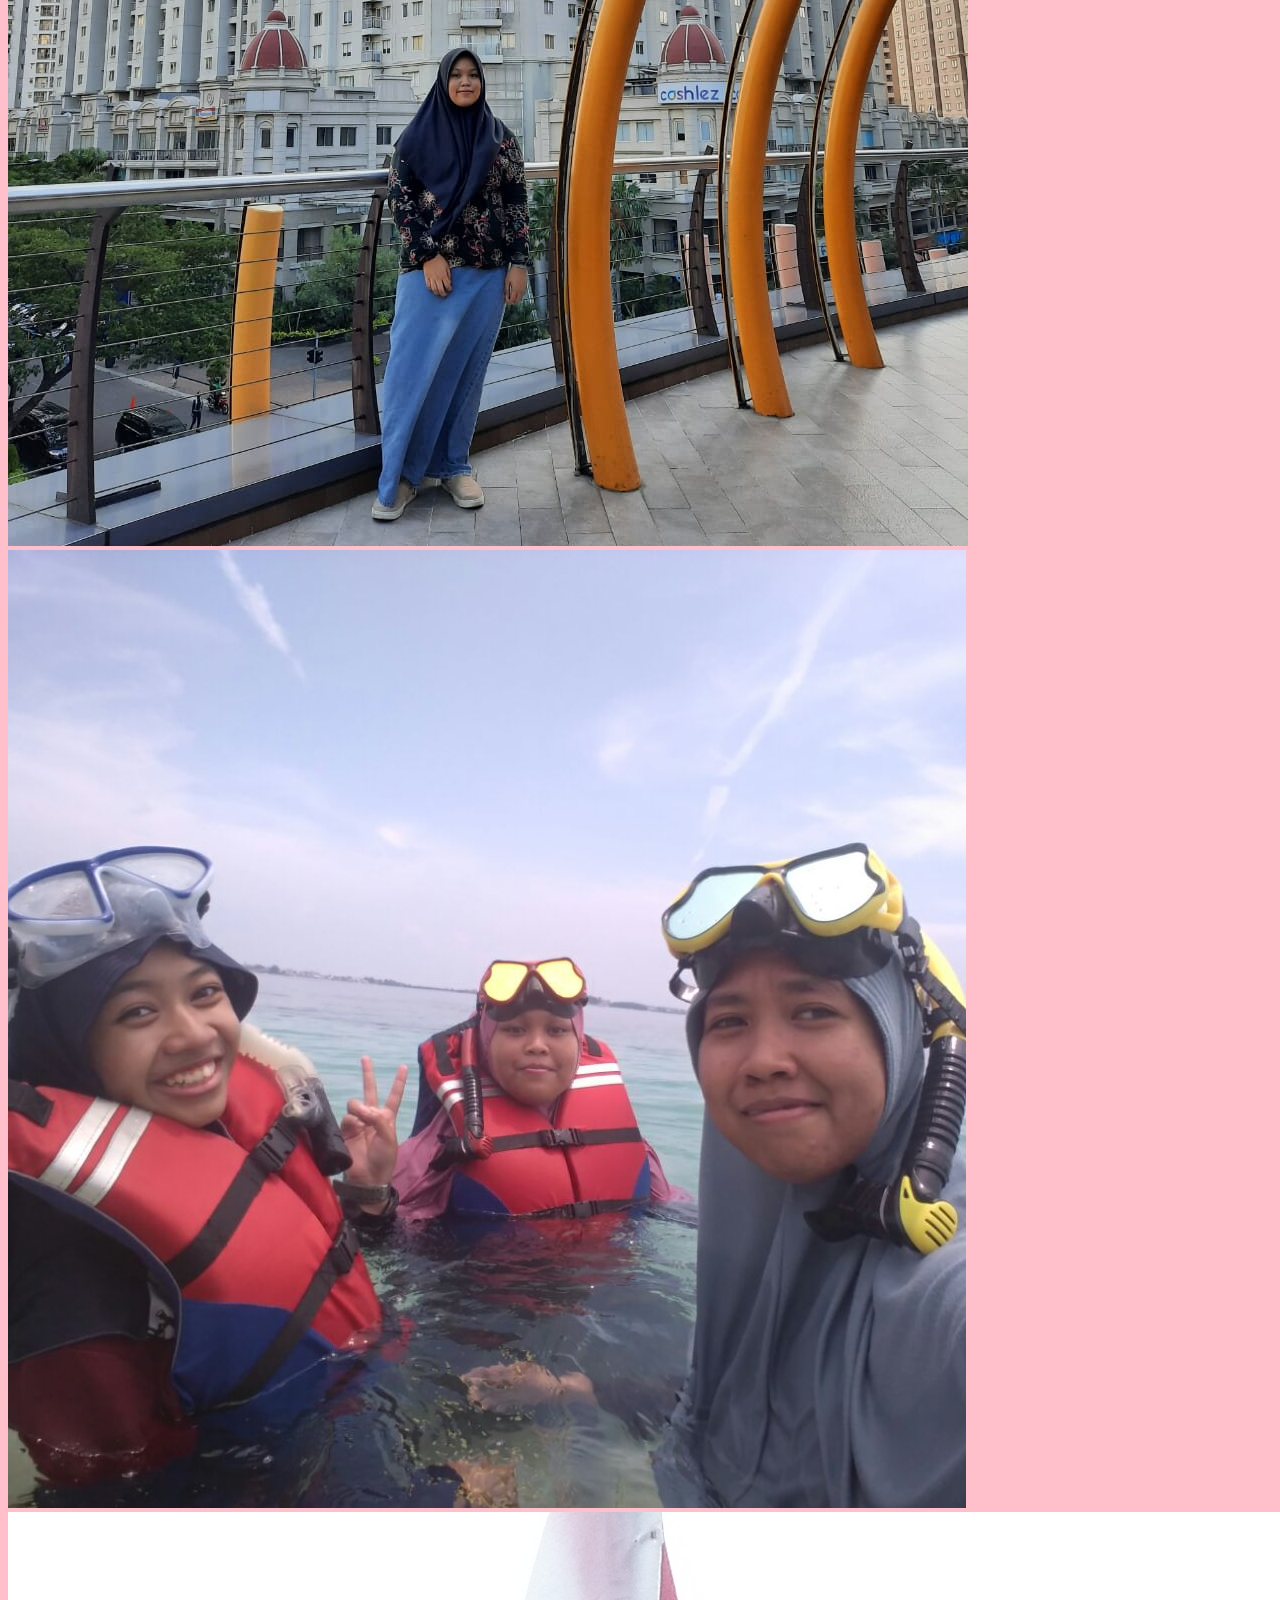
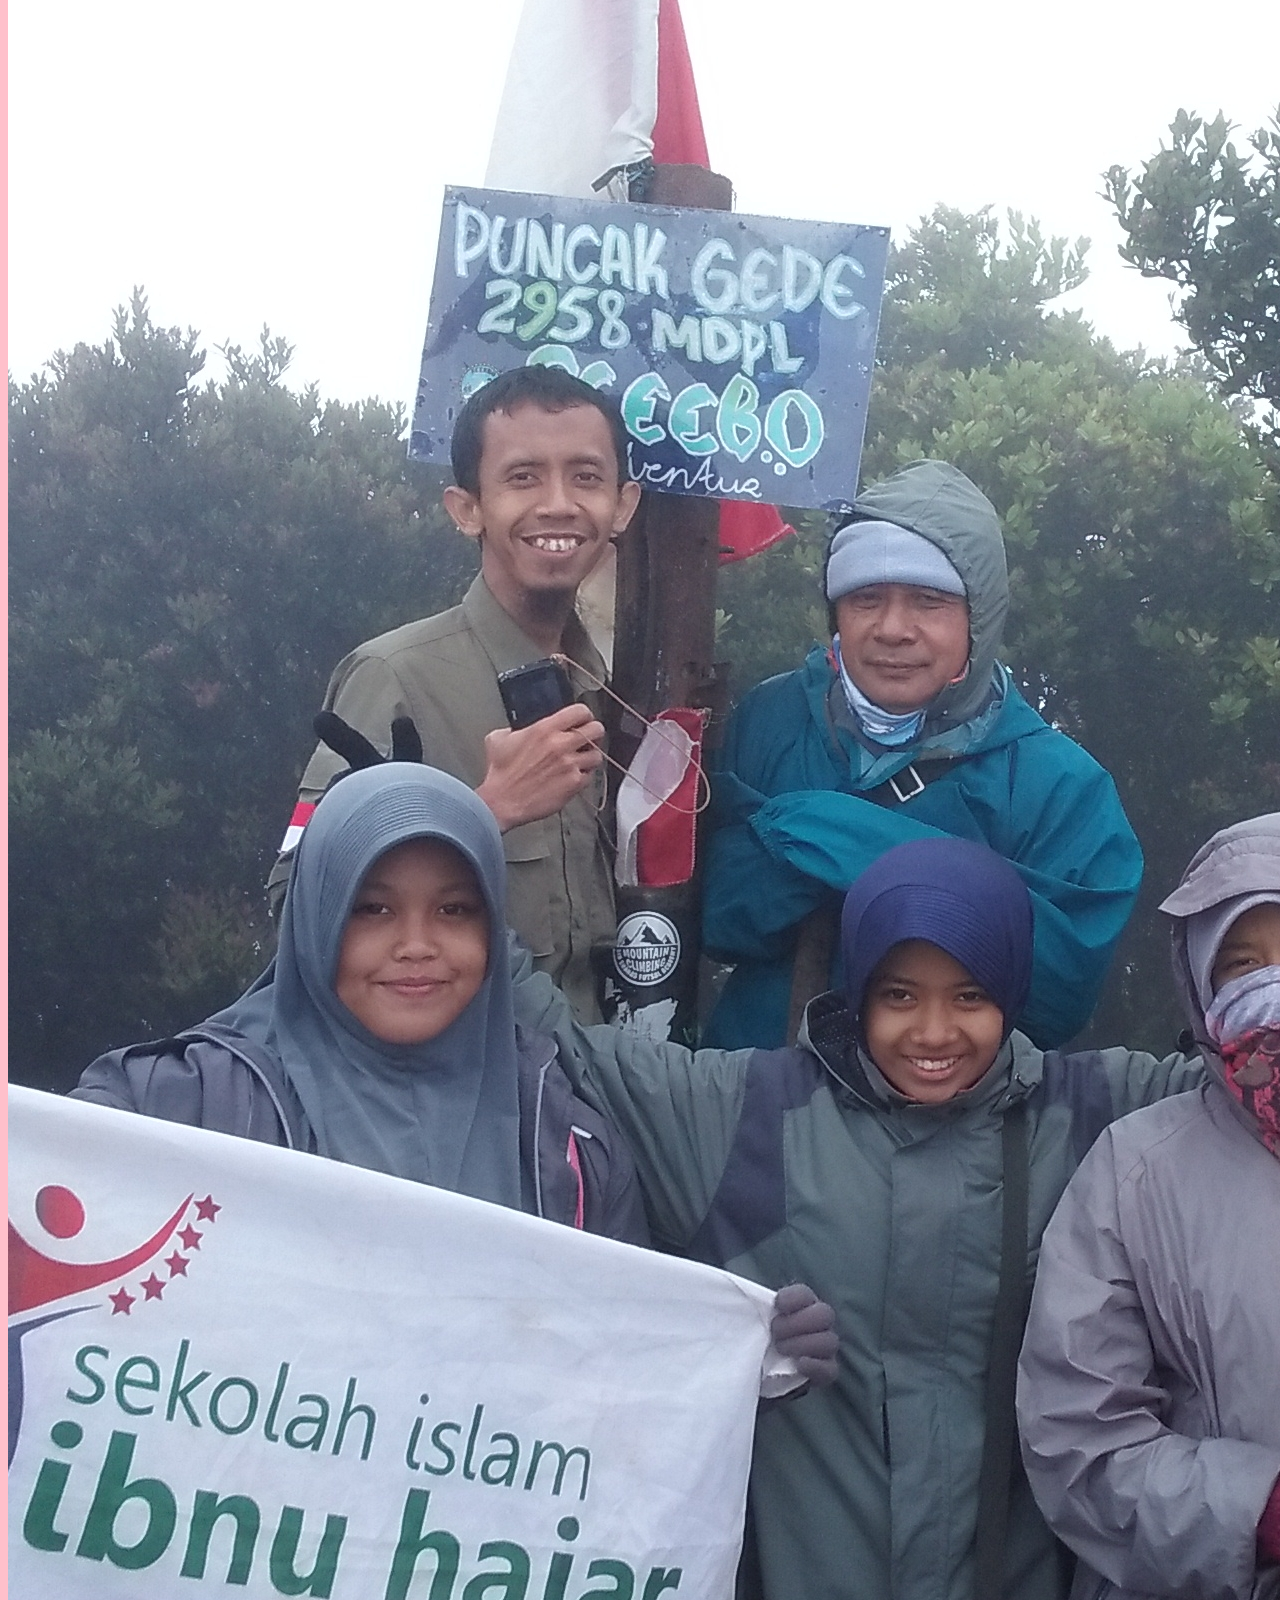
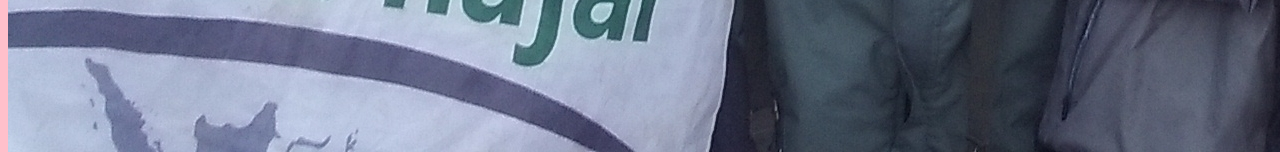
==== commit 610af48f: "Update fotogaleri.html" ====
--- a/fotogaleri.html
+++ b/fotogaleri.html
@@ -1,7 +1,7 @@
 <!DOCTYPE html>
 <html>
 <head>
-	<title>HTML dan CSS Pertemuan 5</title>
+	<title>Website Aisyah Amani Faatihah</title>
 	<link href="https://cdn.jsdelivr.net/npm/bootstrap@5.0.0-beta1/dist/css/bootstrap.min.css" rel="stylesheet" integrity="sha384-giJF6kkoqNQ00vy+HMDP7azOuL0xtbfIcaT9wjKHr8RbDVddVHyTfAAsrekwKmP1" crossorigin="anonymous">
 	<link rel="stylesheet" type="text/css" href="cssnih.css"
 </head>
--- a/cssnih.css
+++ b/cssnih.css
@@ -26,4 +26,4 @@
 		font-size: 18px;
 		border-style: dotted;
 		border-width: 5px;
-}+}
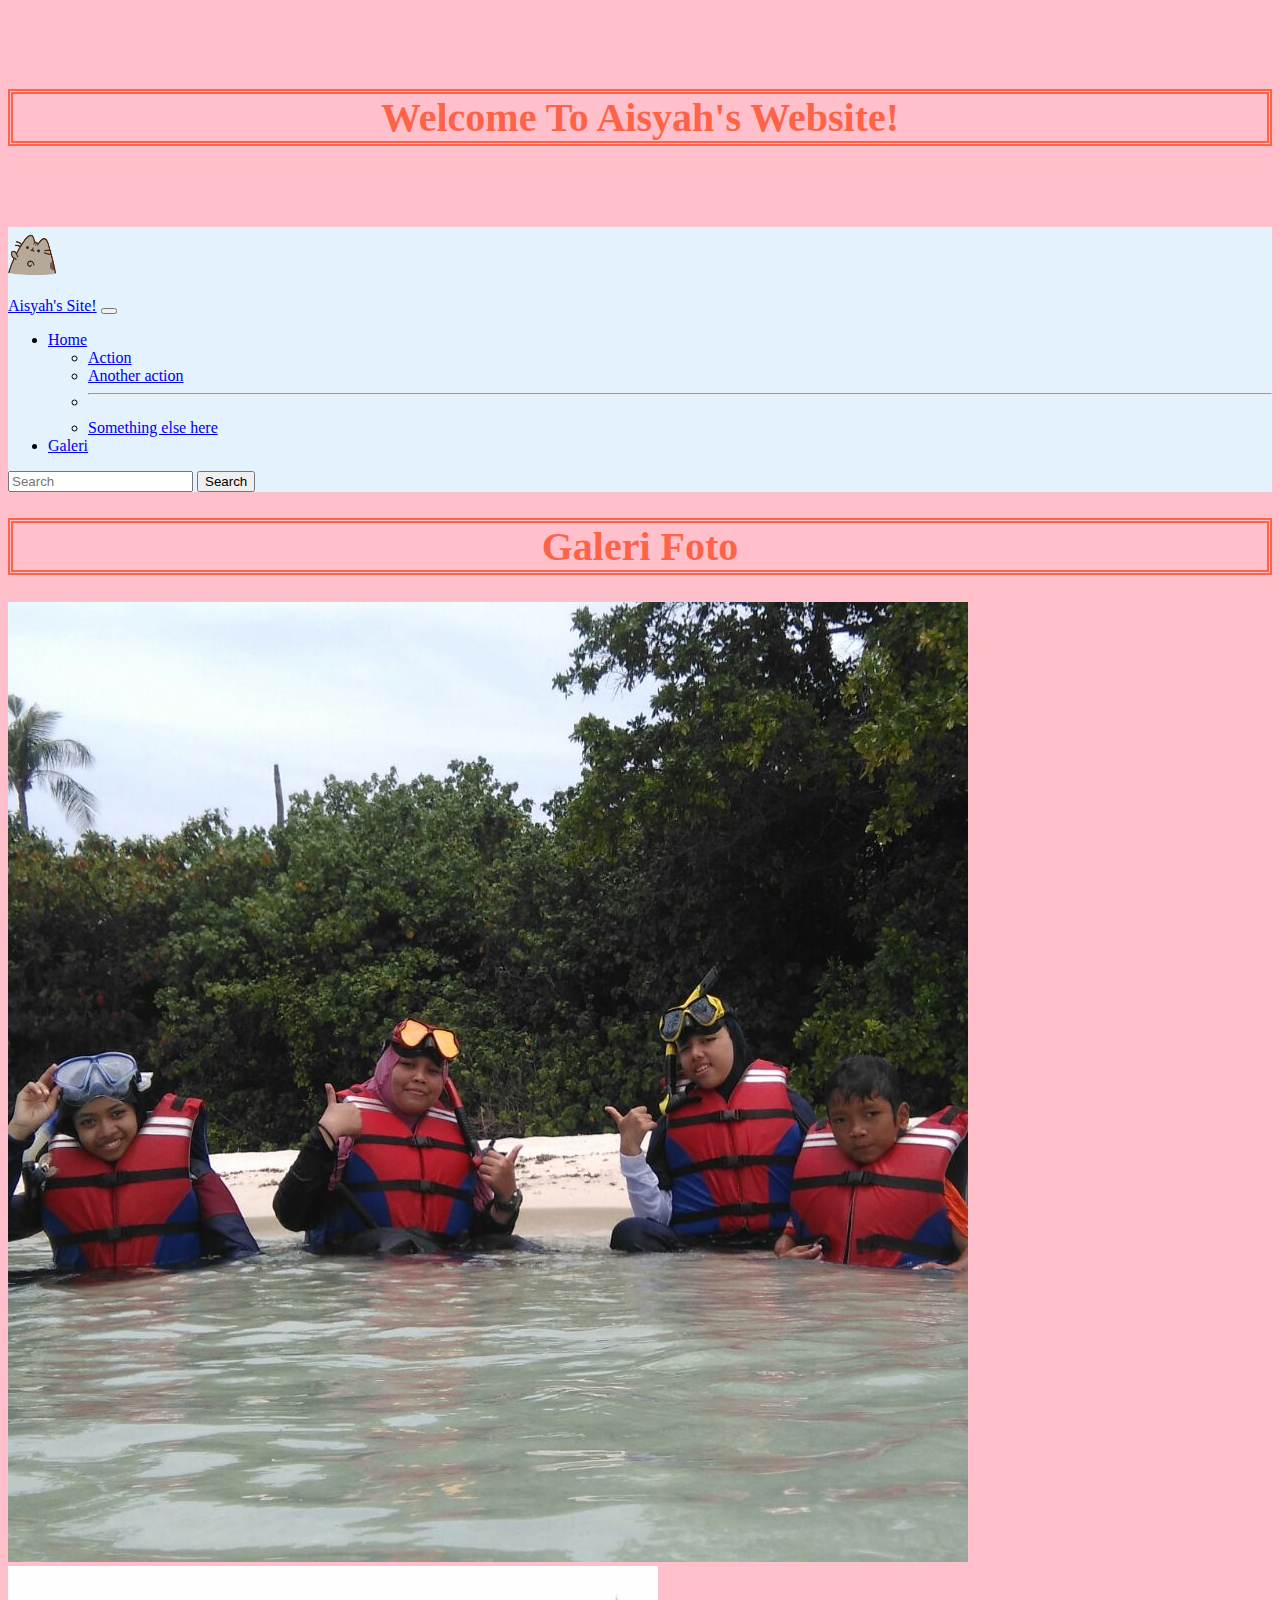
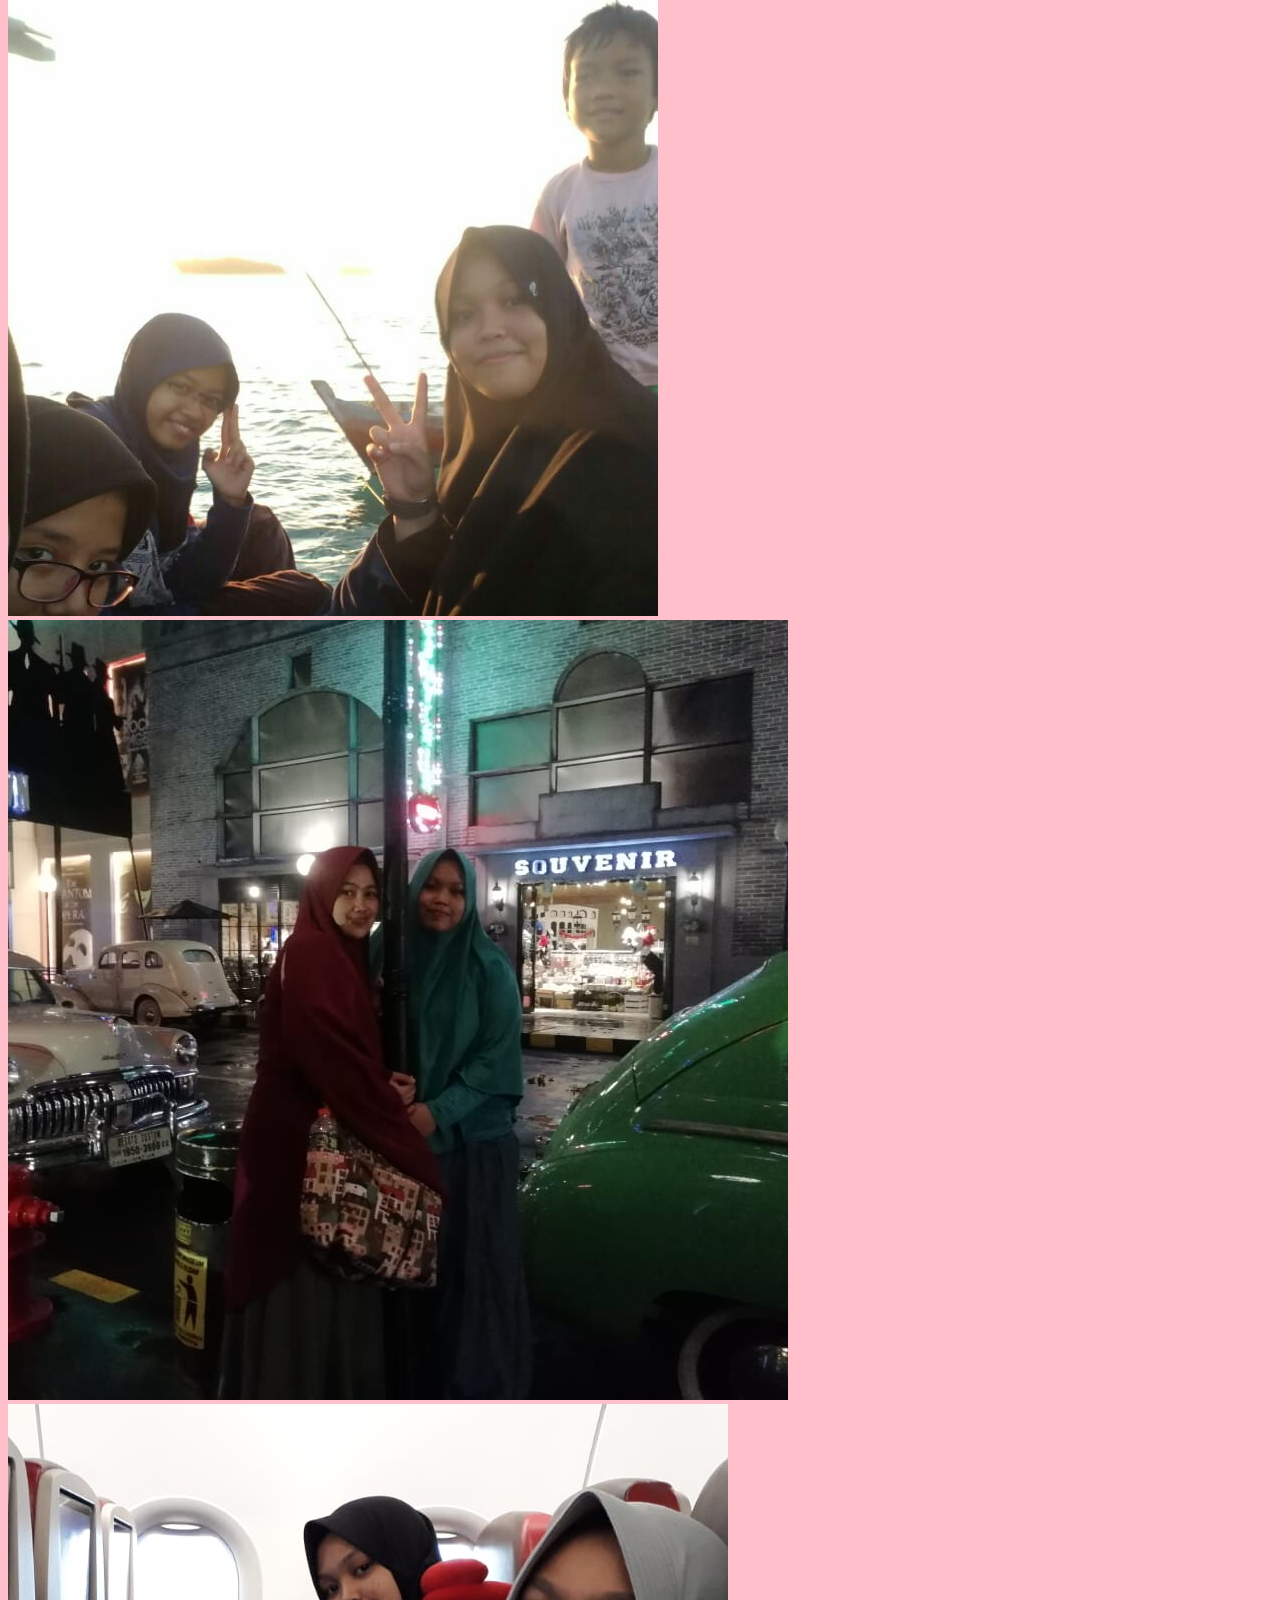
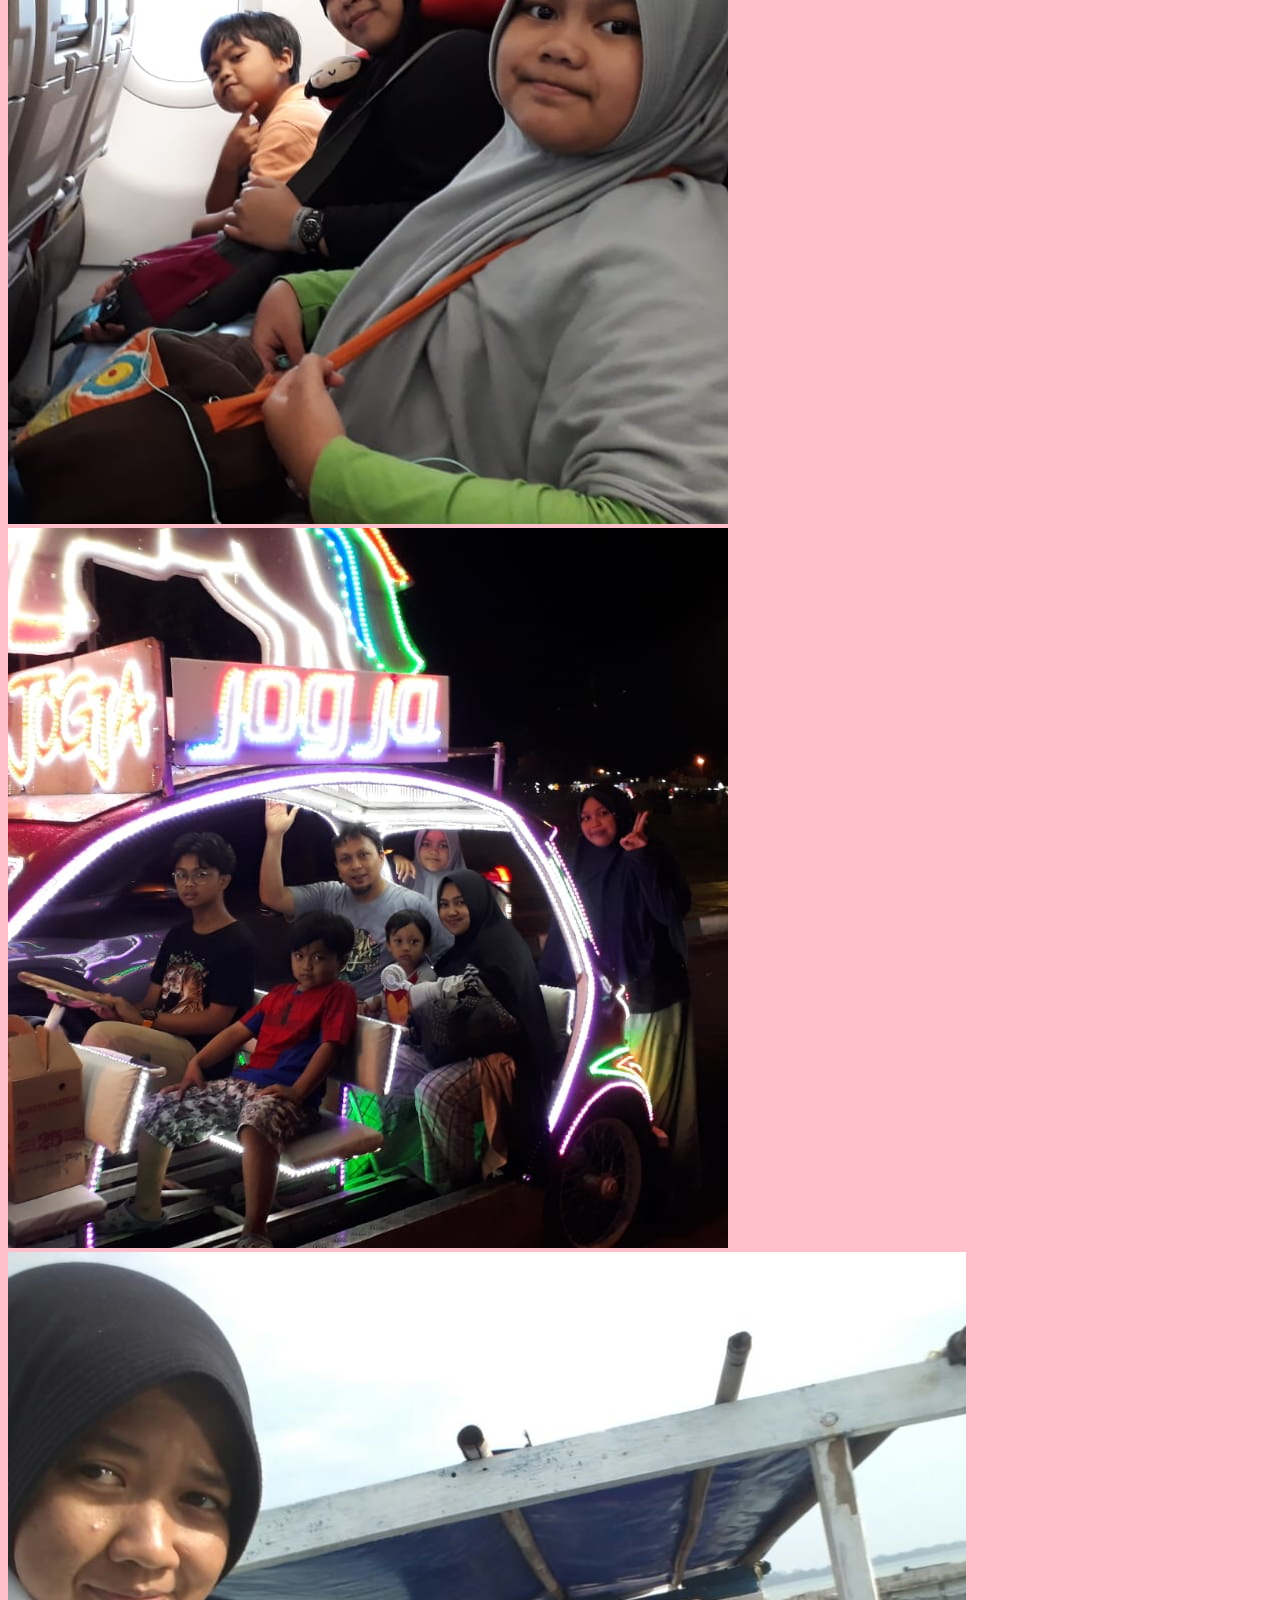
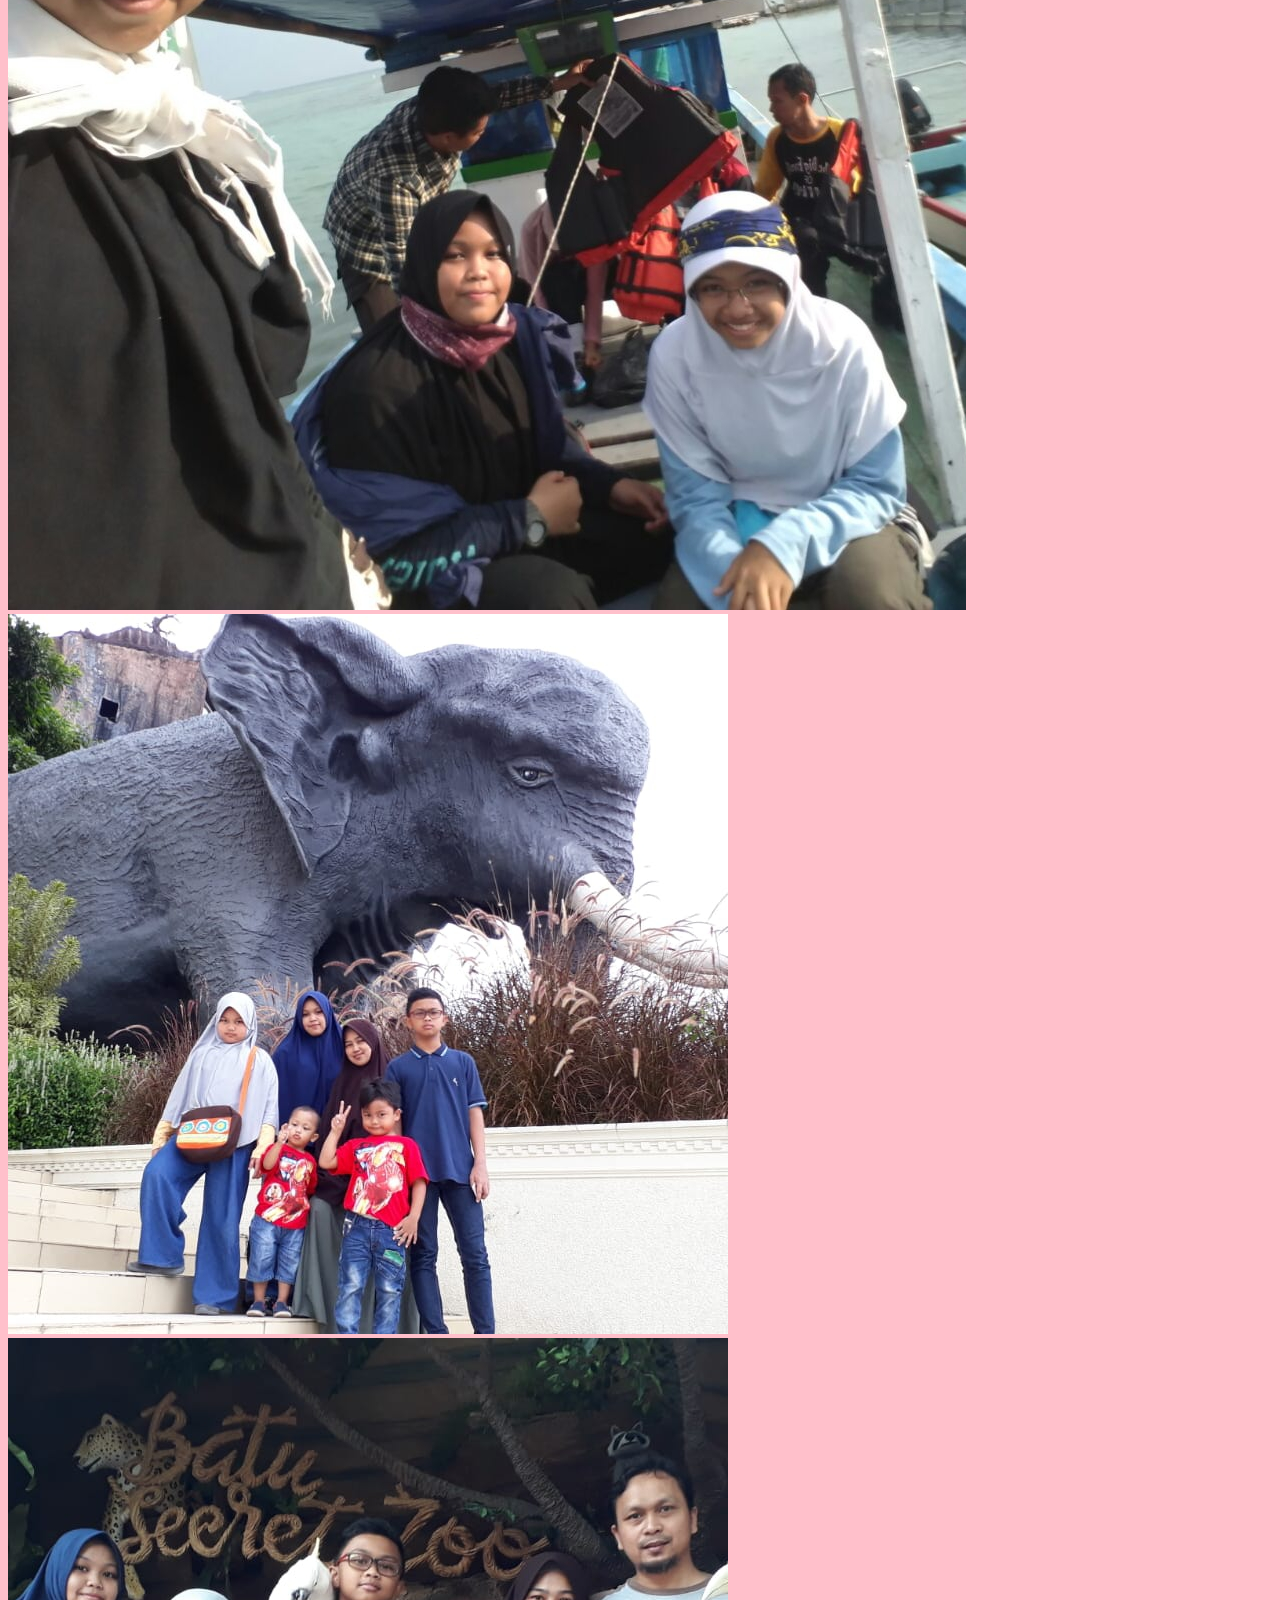
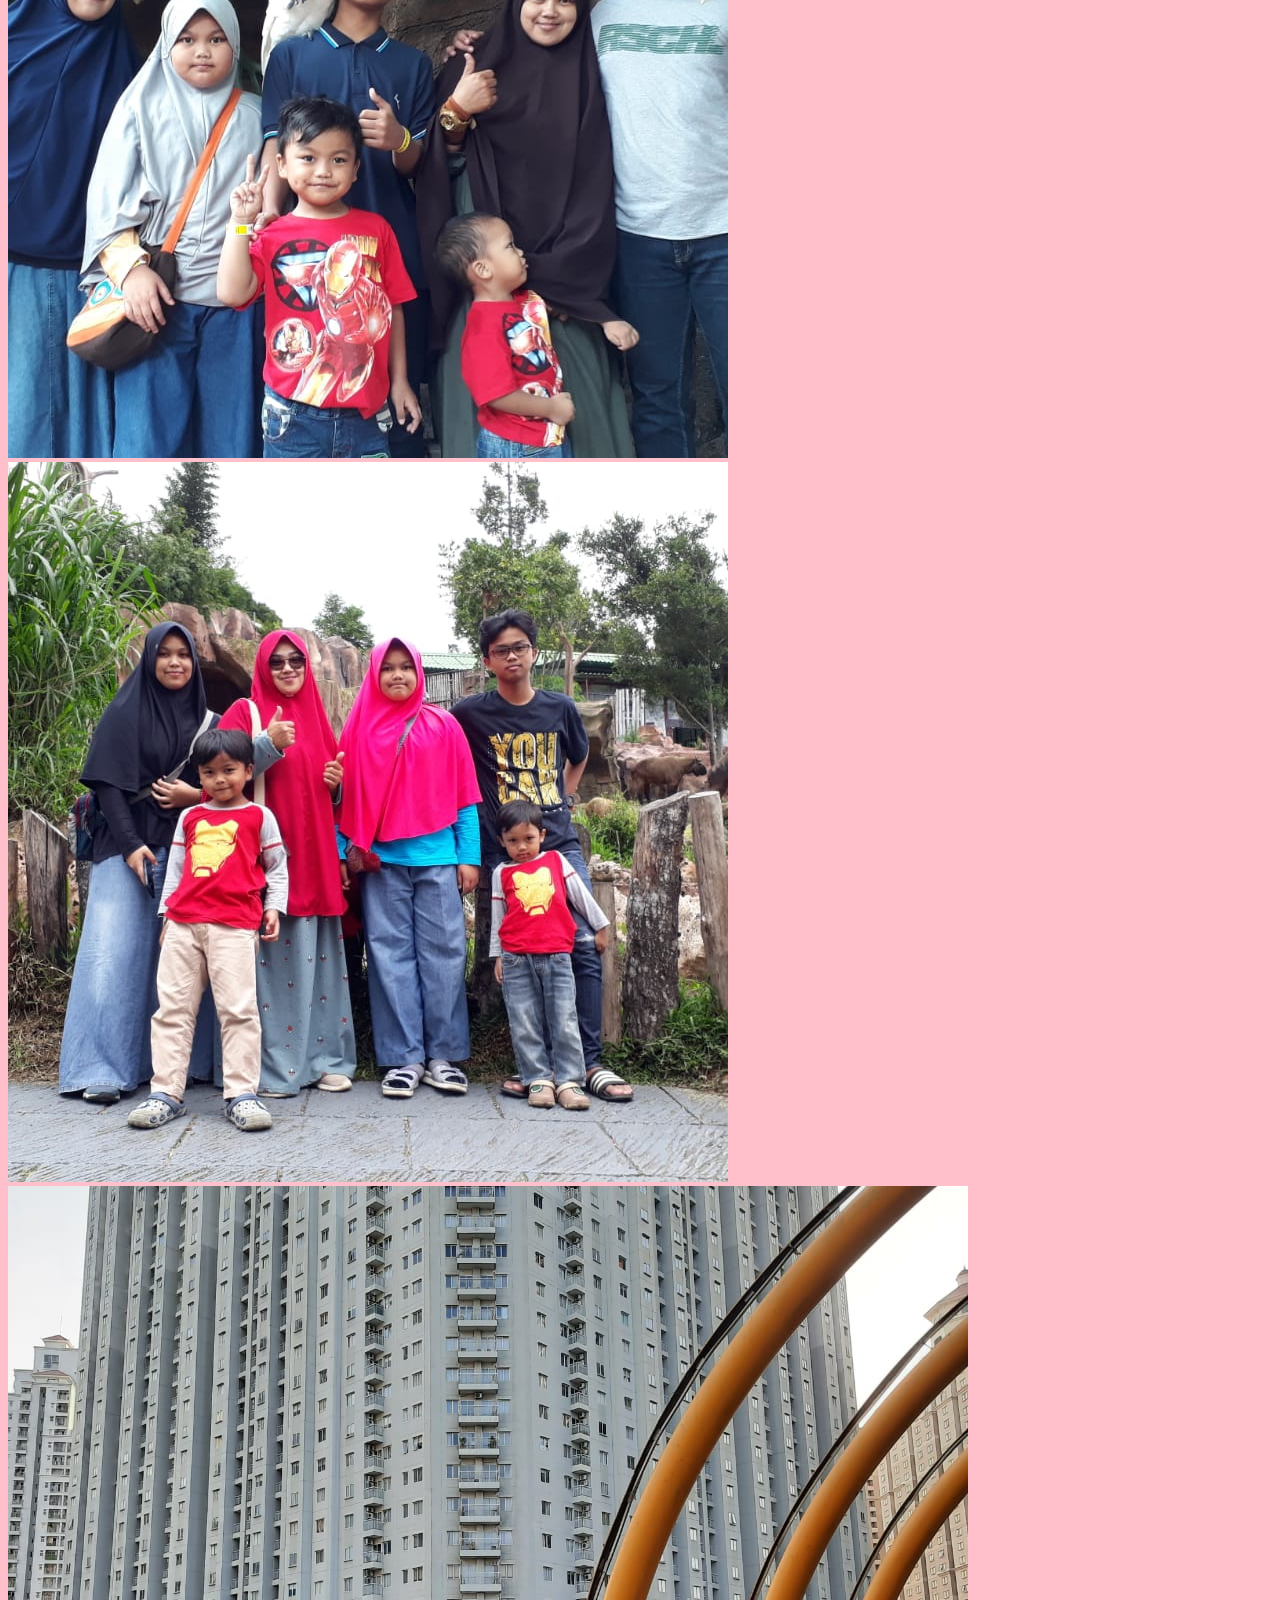
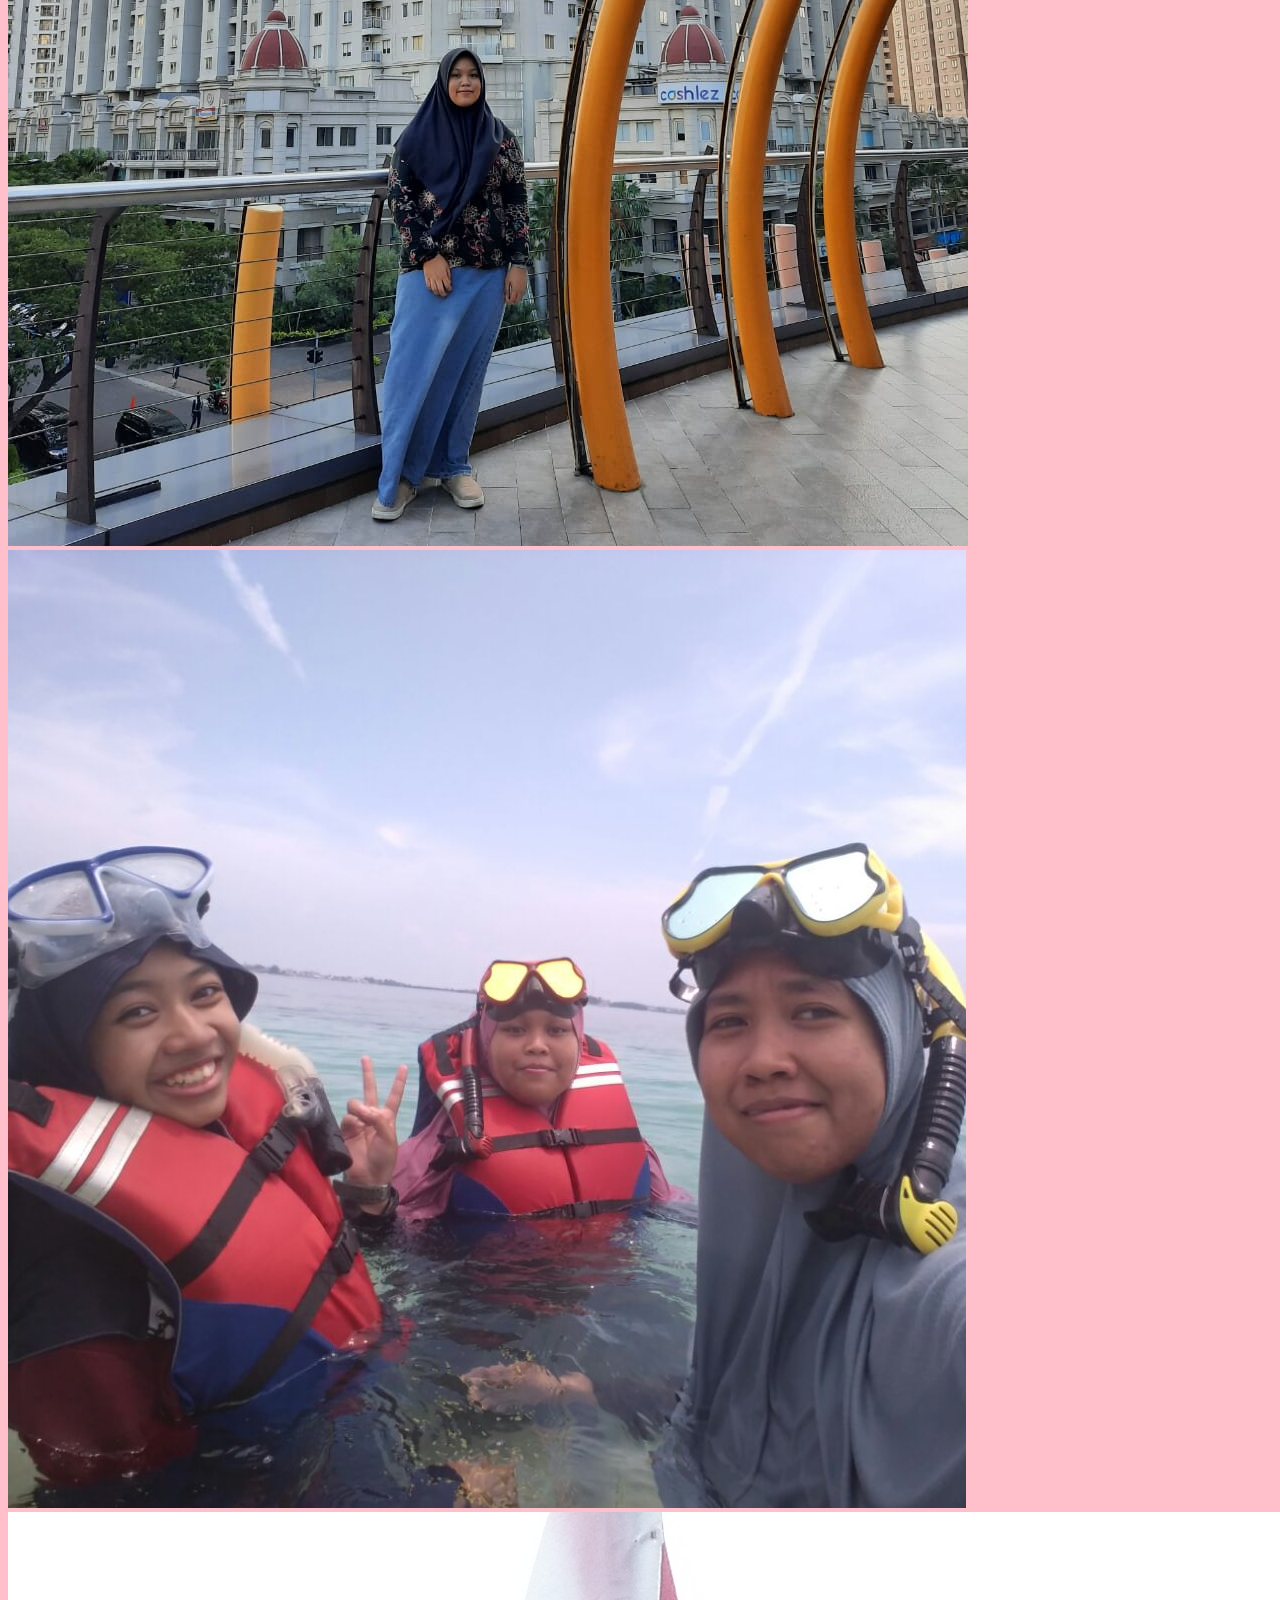
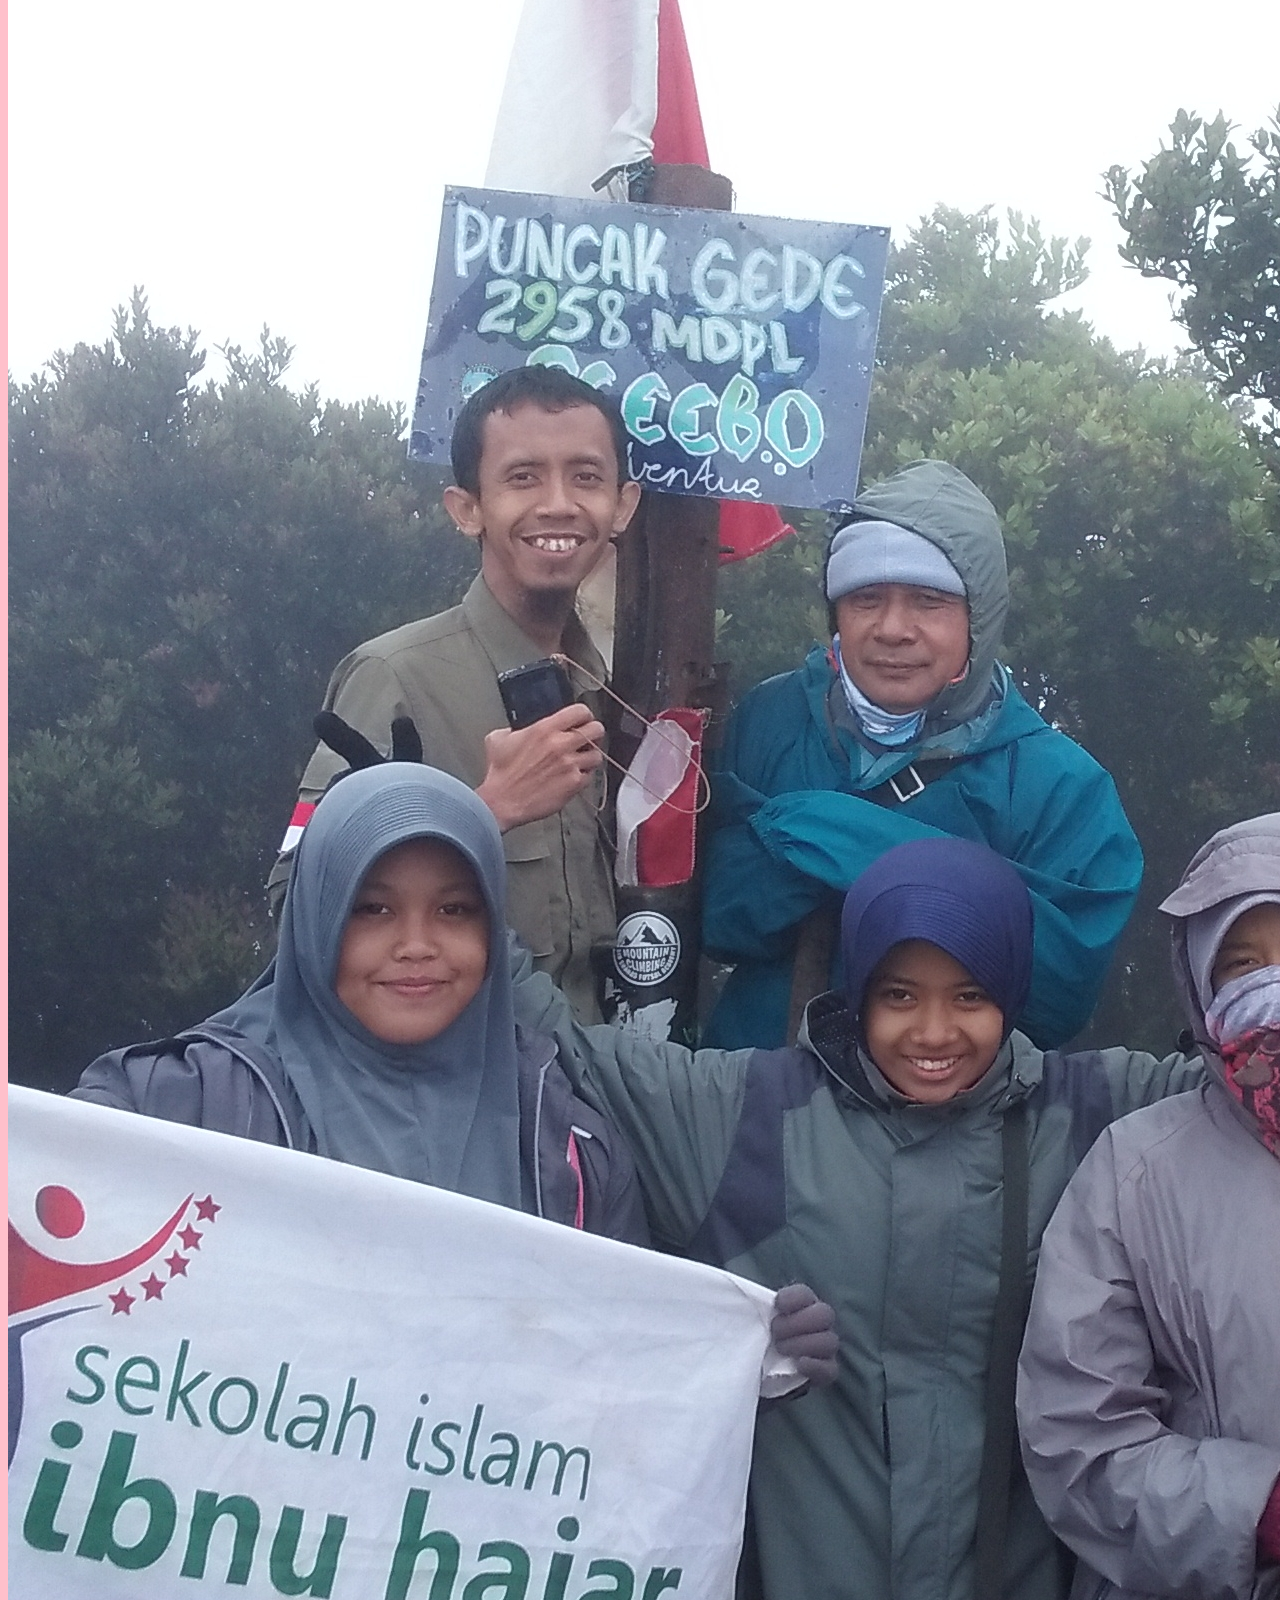
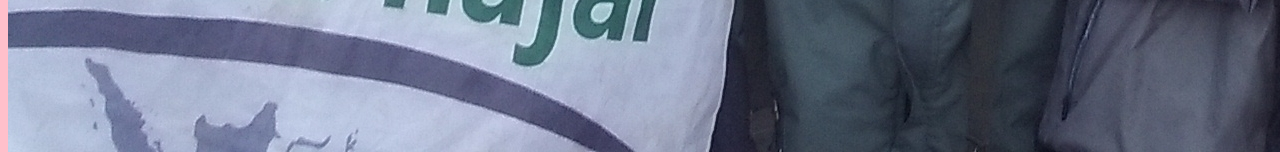
==== commit 0859933b: "Update fotogaleri.html" ====
--- a/fotogaleri.html
+++ b/fotogaleri.html
@@ -26,7 +26,7 @@
 <br>
 <br>
   <div class="container-fluid">
-    <a class="navbar-brand" href="#">Navbar</a>
+    <a class="navbar-brand" href="#">Aisyah's Site!</a>
     <button class="navbar-toggler" type="button" data-bs-toggle="collapse" data-bs-target="#navbarSupportedContent" aria-controls="navbarSupportedContent" aria-expanded="false" aria-label="Toggle navigation">
       <span class="navbar-toggler-icon"></span>
     </button>
